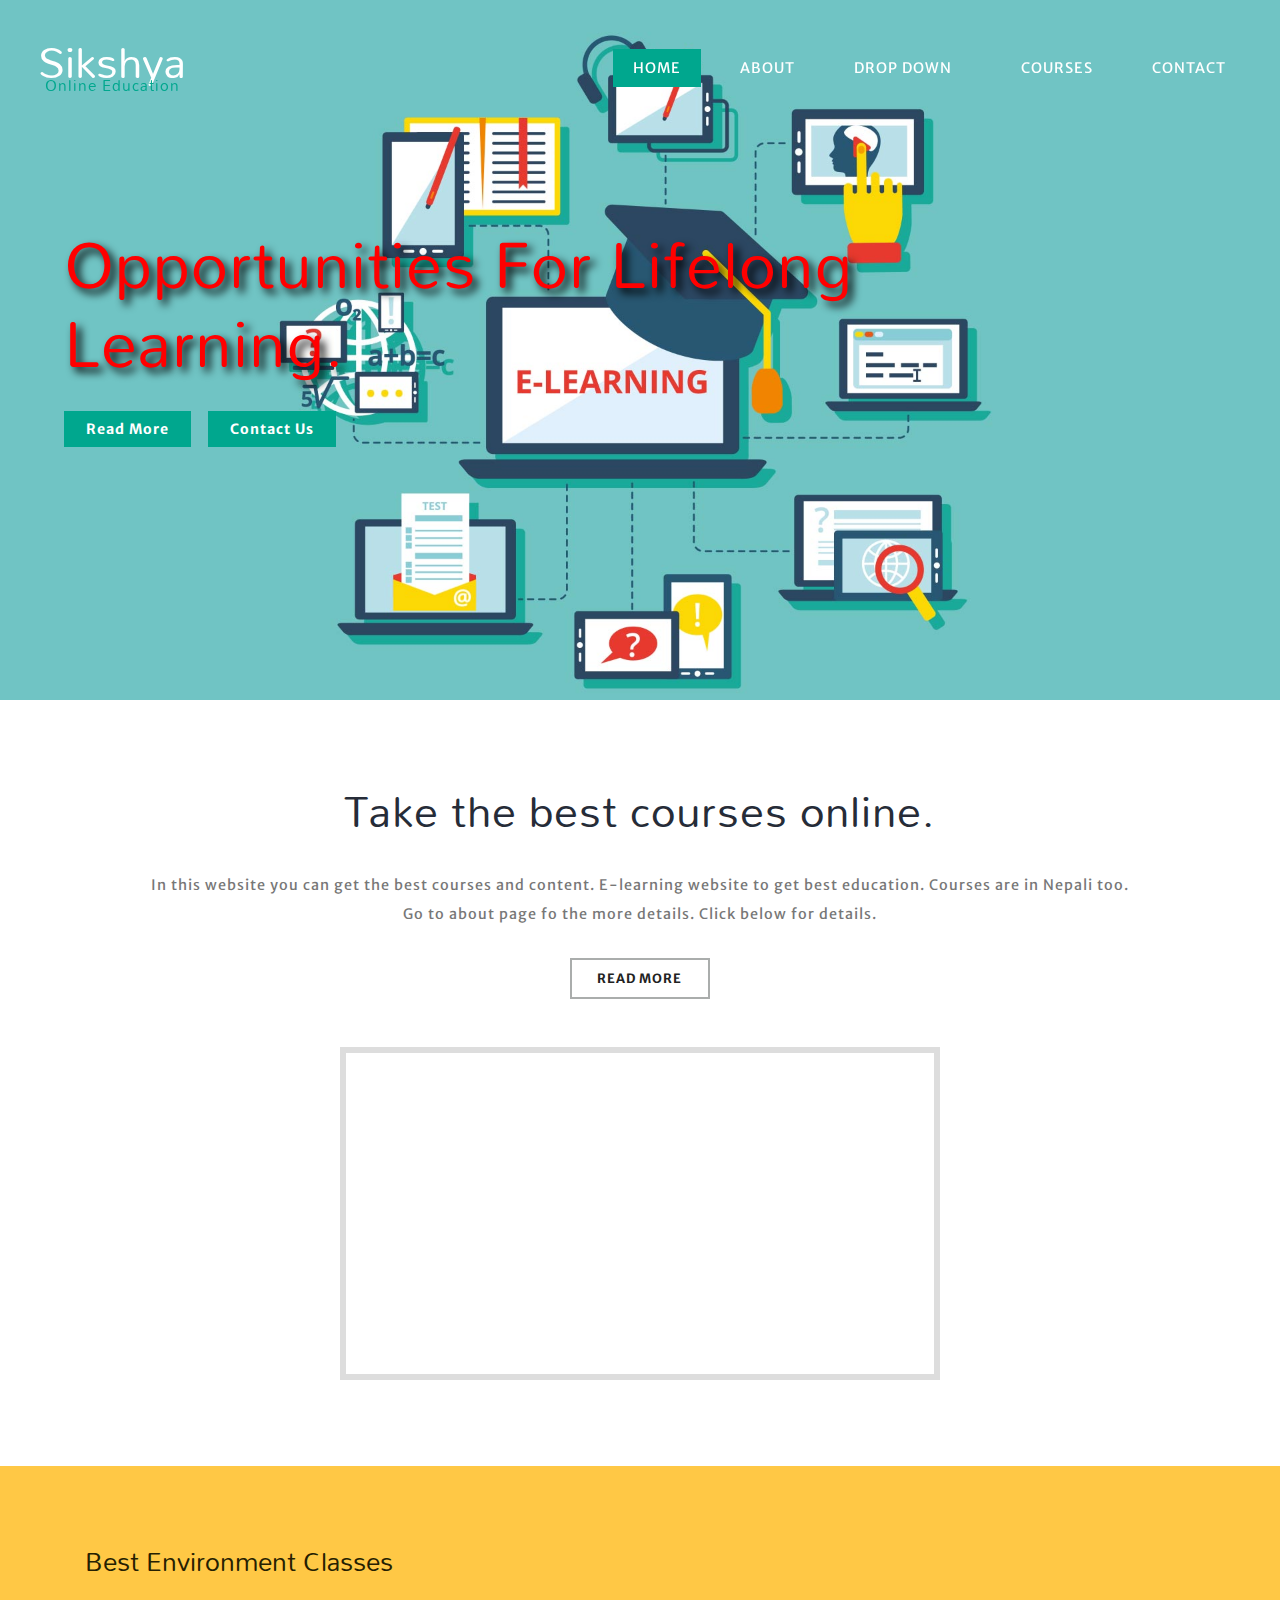
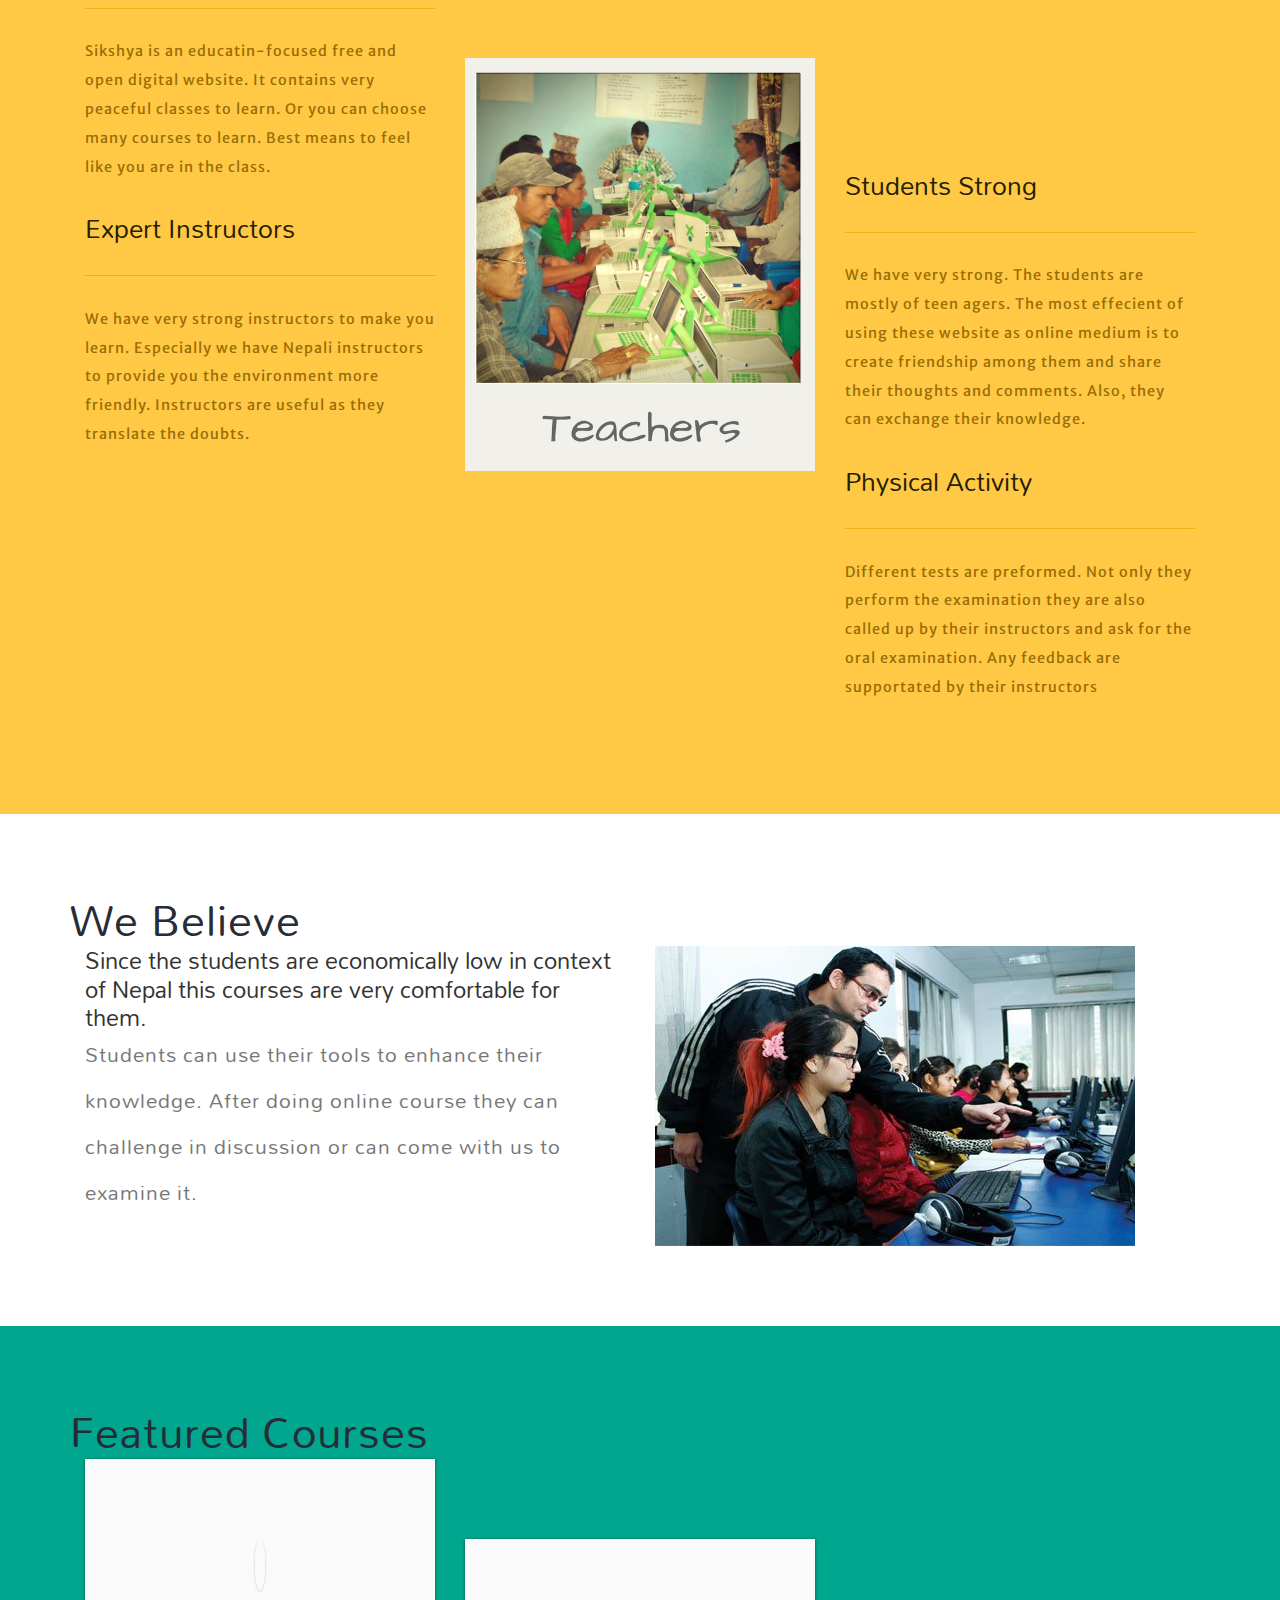
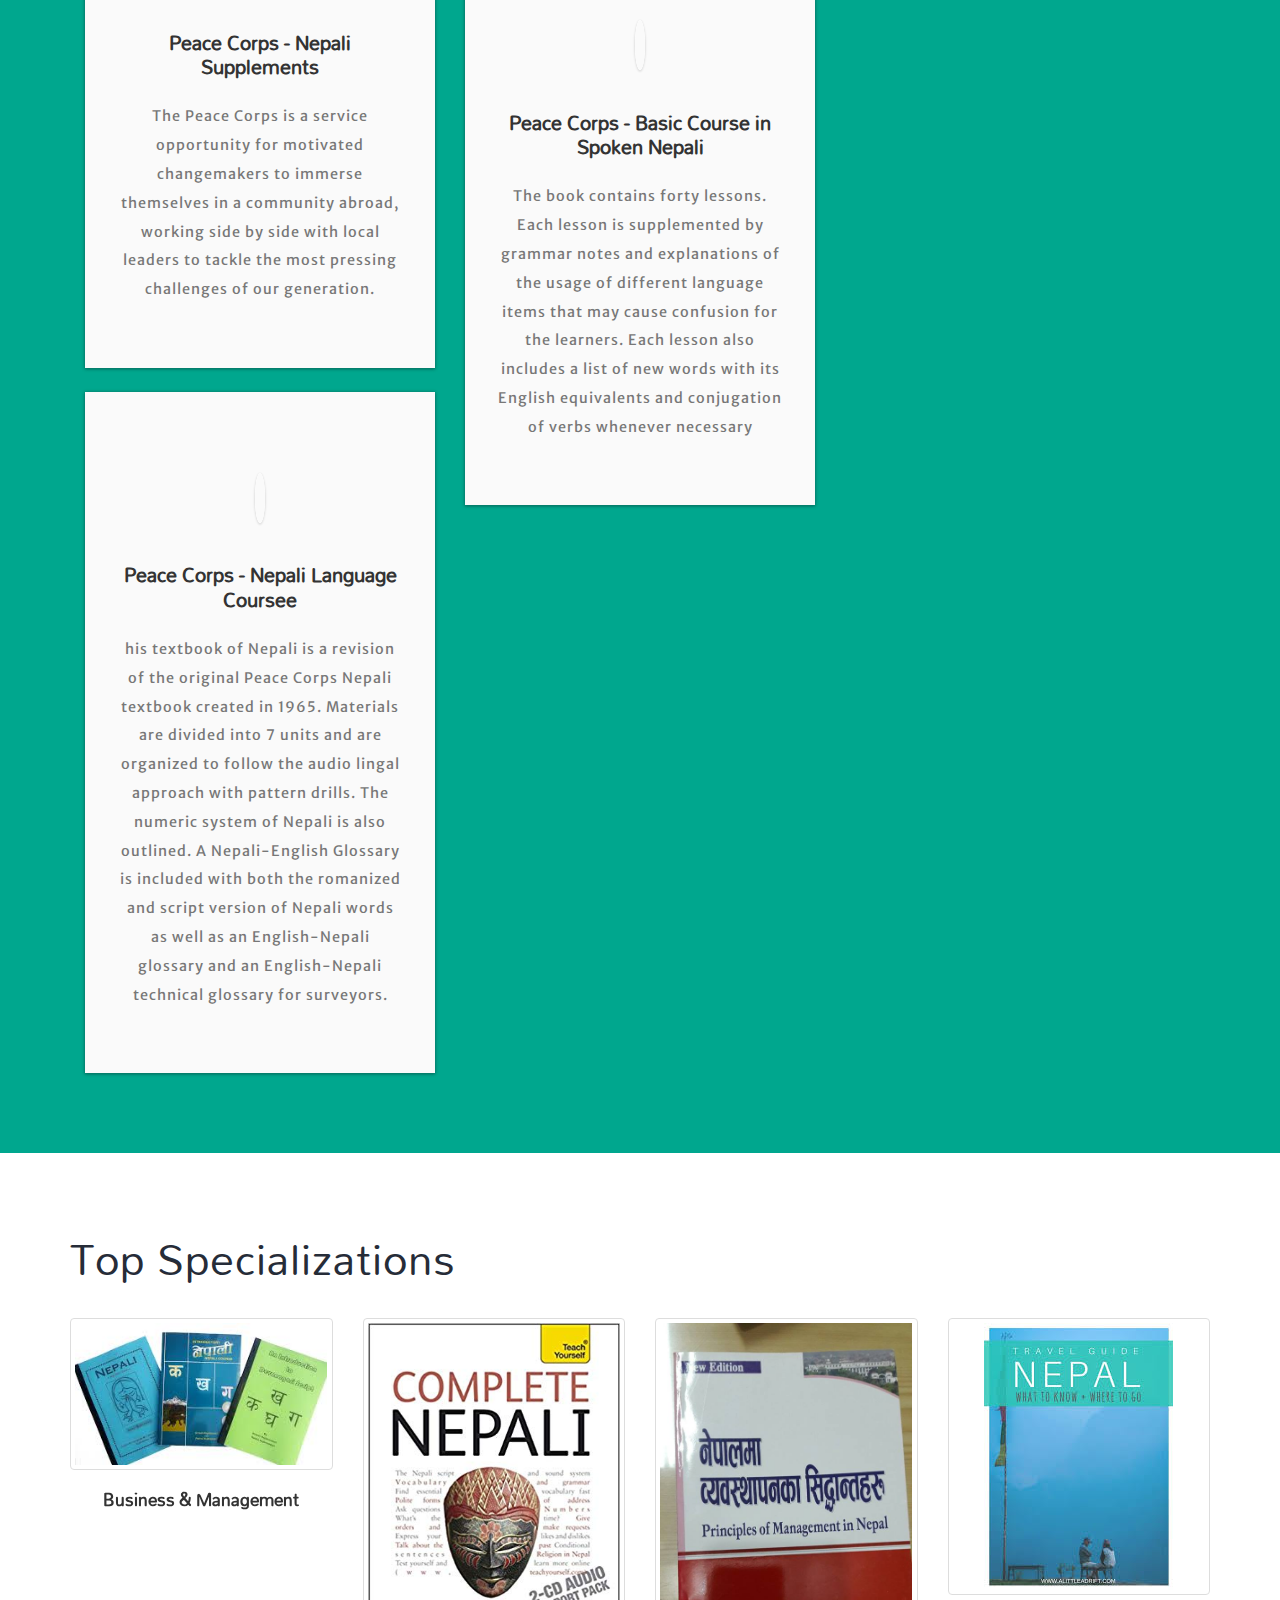
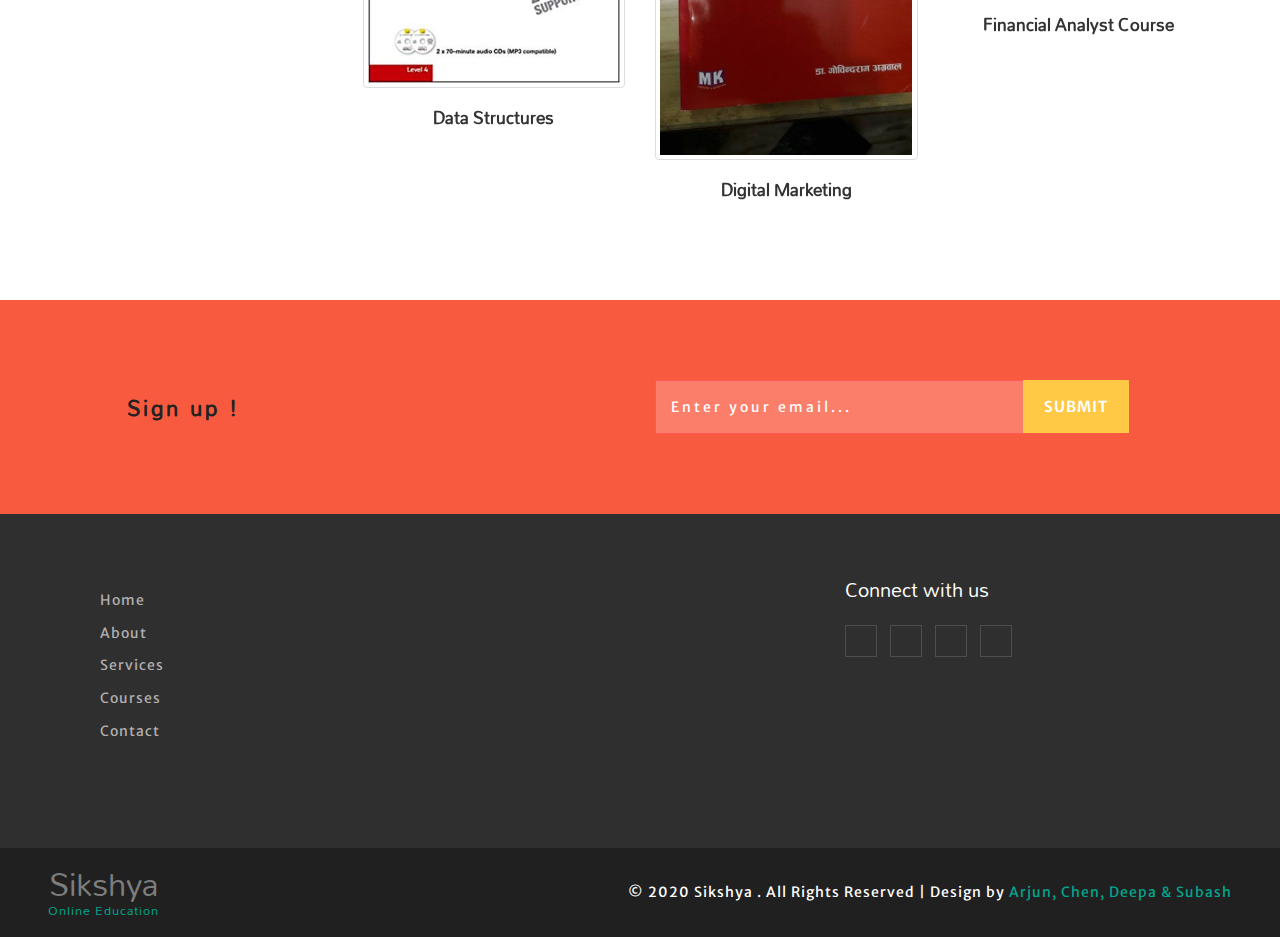
==== index.html @ 5fca9474 "Add files via upload" ====
<!DOCTYPE html>
<html>

<head>
	<title>Online Sikshya</title>
	<meta name="viewport" content="width=device-width, initial-scale=1">
	<meta charset="utf-8">
	<meta name="keywords" content="Online Sikshya is a website for the people to get educaiton using online. Especially people having more time using the internet can use this website" />


	<link href="css/bootstrap.css" rel='stylesheet' type='text/css' />
	<link href="css/style.css" rel='stylesheet' type='text/css' />
	<link href="css/font-awesome.css" rel="stylesheet">
	<link href="//fonts.googleapis.com/css?family=Merriweather+Sans:300,300i,400,400i,700,700i,800" rel="stylesheet">
	<link href="//fonts.googleapis.com/css?family=Mallanna" rel="stylesheet">
</head>

<body>
		<!--/top-bar-->
		<div class="top-bar">
				<nav class="navbar navbar-default">
					<!-- Brand and toggle get grouped for better mobile display -->
					<div class="navbar-header">
						<button type="button" class="navbar-toggle collapsed" data-toggle="collapse" data-target="#bs-example-navbar-collapse-1">
									<span class="sr-only">Toggle navigation</span>
									<span class="icon-bar"></span>
									<span class="icon-bar"></span>
									<span class="icon-bar"></span>
								</button>
						<h1><a class="navbar-brand" href="index.html">Sikshya <span>Online Education</span></a></h1>
					</div>
					<!-- Collect the nav links, forms, and other content for toggling -->
					<div class="collapse navbar-collapse nav-wil" id="bs-example-navbar-collapse-1">
						<nav>
							<ul class="top_nav">
								<li><a href="index.html" class="active">Home</a></li>
								<li><a href="about.html">About</a></li>
								<li class="dropdown">
									<a href="#" class="dropdown-toggle" data-toggle="dropdown" data-hover="Pages" role="button" aria-haspopup="true" aria-expanded="false">Drop Down <span class="fa fa-angle-down"></span></a>
									<ul class="dropdown-menu">
										<li><a href="services.html">Services</a></li>
										<li><a href="join.html">Join now</a></li>
									</ul>
								</li>
								<li><a href="courses.html">Courses</a></li>
								<li><a href="contact.html">Contact</a></li>
							</ul>
						</nav>
					</div>
				</nav>
		</div>
		<!--//top-bar-->



		<!-- banner-text -->
		<div class="slider">
			<div class="callbacks_container">
				<ul class="rslides callbacks callbacks1" id="slider1">
					<li>
						<div class="banner-top">
							<div class="banner-info-w3ls-agileinfo">
								<h3>Opportunities For Lifelong Learning.</h3>
								<a href="about.html">Read More <i class="fa fa-caret-right" aria-hidden="true"></i></a>
								<a href="contact.html">Contact Us <i class="fa fa-caret-right" aria-hidden="true"></i></a>
							</div>

						</div>
					</li>
				</ul>
			</div>
			<div class="clearfix"> </div>
	</div>
	<!--//Header-->



	<!--/banner_bottom-->
	<div class="banner_bottom">
		<div class="banner_bottom_in">
			<h3 class="headerw3">Take the best courses online.</h3>

			<p>In this website you can get the best courses and content. E-learning website to get best education. Courses are in Nepali too. 
			Go to about page fo the more details. Click below for details.</p>

			<div class="edu_button">
				<a class="btn btn-primary btn-lg" href="about.html" role="button">Read More </a>
			</div>
			<iframe src="https://www.youtube.com/embed/HndV87XpkWg" frameborder="0" allow="autoplay; encrypted-media" allowfullscreen></iframe>
		</div>
	</div>



	<!--//banner_bottom-->
	<div class="sec_video">
		<div class="container">
			<div class="about-main about1">
				<div class="col-md-4 about-gd">
					<div class="about-sub-gd">
						<h4>Best Environment Classes</h4>
						<p>Sikshya is an educatin-focused free and open digital website. It contains very peaceful classes to learn. Or you can choose many courses to learn. Best means to feel like you are in the class. </p>
					</div>
					<div class="about-sub-gd">
						<h4>Expert Instructors</h4>
						<p>We have very strong instructors to make you learn. Especially we have Nepali instructors to provide you the environment more friendly. Instructors are useful as they translate the doubts. </p>
					</div>
				</div>
				<div class="col-md-4 about-gd1">
					<img src="images/video.jpg" class="img-responsive" alt="">
				</div>
				<div class="col-md-4 about-gd ab-right">
					<div class="about-sub-gd">
						<h4>Students Strong</h4>
						<p>We have very strong. The students are mostly of teen agers. The most effecient of using these website as online medium is to create friendship among them and share their thoughts and comments. Also, they can exchange their knowledge. </p>
					</div>
					<div class="about-sub-gd">
						<h4>Physical Activity</h4>
						<p>Different tests are preformed. Not only they perform the examination they are also called up by their instructors and ask for the oral examination. Any feedback are supportated by their instructors </p>
					</div>
				</div>
				<div class="clearfix"></div>
			</div>
		</div>
	</div>
	<!--/video-->


	
	<div class="top_spl_courses">
		<div class="container">
			<h3 class="headerw3">We Believe</h3>
			<div class="inner_sec_w3_agileinfo">

				<div class="col-md-6 edu-left">
					<h4 class="sub-hdng two">Since the students are economically low in context of Nepal this courses are very comfortable for them. </p>
					<p class="paragraph two">Students can use their tools to enhance their knowledge. After doing online course they can challenge in discussion or can come with us to examine it.</p>

				</div>
				<div class="col-md-6 edu_img">
					<img src="images/Sikshya.jpg" alt=" " class="img-responsive">
				</div>
				<div class="clearfix"> </div>
			</div>
		</div>
	</div>
	<!--/what-wedo-->

	
	<!--/services-->
	<div class="services">
		<div class="container">
			<h3 class="headerw3">Featured Courses</h3>
			<div class="inner_sec_w3_agileinfo">
				<div class="col-md-4 grid_info_main">
					<div class="grid_info">
						<div class="icon_info">
							<span class="fa fa-book" aria-hidden="true"></span>
							<h5>Peace Corps - Nepali Supplements</h5>
							<p>The Peace Corps is a service opportunity for motivated changemakers to immerse themselves in a community abroad, working side by side with local leaders to tackle the most pressing challenges of our generation.</p>
						</div>
					</div>
					<div class="grid_info second">
						<div class="icon_info">
							<span class="fa fa-book" aria-hidden="true"></span>
							<h5>Peace Corps - Nepali Language Coursee</h5>
							<p>his textbook of Nepali is a revision of the original Peace Corps Nepali textbook created in 1965. Materials are divided into 7 units and are organized to follow the audio lingal approach with pattern drills. The numeric system of Nepali is also outlined. A Nepali-English Glossary is included with both the romanized and script version of Nepali words as well as an English-Nepali glossary and an English-Nepali technical glossary for surveyors.</p>
						</div>
					</div>
				</div>
				<div class="col-md-4 grid_info_main">
					<div class="grid_info">
						<div class="icon_info">
							<span class="fa fa-book" aria-hidden="true"></span>
							<h5>Peace Corps - Basic Course in Spoken Nepali</h5>
							<p>The book contains forty lessons. Each lesson is supplemented by grammar notes and explanations of the usage of different language items that may cause confusion for the learners. Each lesson
also includes a list of new words with its English equivalents and conjugation of verbs whenever necessary</p>
						</div>
					</div>
				</div>
				<div class="clearfix"> </div>
			</div>
		</div>
	</div>
	<!--//services-->


	<!--/top_spl_courses-->
	<div class="top_spl_courses">
		<div class="container">
			<h3 class="headerw3">Top Specializations</h3>
			<div class="inner_sec_w3_agileinfo">
				<div class="mid_slider">
					<!-- banner -->
					<div id="myCarousel" class="carousel slide" data-ride="carousel">
						<div class="carousel-inner" role="listbox">
							<div class="item active">
								<div class="row">
									<div class="col-md-3 col-sm-3 col-xs-3 slidering">
										<div class="thumbnail"><img src="images/g1.jpg" alt="Image" style="max-width:100%;"></div>
										<h5>Business &amp; Management</h5>
									</div>
									<div class="col-md-3 col-sm-3 col-xs-3 slidering">
										<div class="thumbnail"><img src="images/g2.jpg" alt="Image" style="max-width:100%;"></div>
										<h5>Data Structures</h5>
									</div>
									<div class="col-md-3 col-sm-3 col-xs-3 slidering">
										<div class="thumbnail"><img src="images/g3.jpg" alt="Image" style="max-width:100%;"></div>
										<h5>Digital Marketing</h5>
									</div>
									<div class="col-md-3 col-sm-3 col-xs-3 slidering">
										<div class="thumbnail"><img src="images/g4.jpg" alt="Image" style="max-width:100%;"></div>
										<h5>Financial Analyst Course</h5>
									</div>
								</div>
							</div>
							</div>
						</div>
					</div>
				</div>
				<!--//slider-->
			</div>
		</div>
	</div>
	<!--//top_spl_courses-->




	
	
	<!-- /newsletter-->
	<div class="newsletter">
		<div class="col-sm-6 newsleft">
			<h3>Sign up !</h3>
		</div>
		<div class="col-sm-6 newsright">
			<form action="#" method="post">
				<input type="email" placeholder="Enter your email..." name="email" required="">
				<input type="submit" value="Submit">
			</form>
		</div>

		<div class="clearfix"></div>
	</div>
	<!-- //newsletter-->
	





	<!--footer-->
	<div class="contact-footer-w3layouts-agile">

		<div class="bottom-social-agileits-w3ls">
			<div class="container">
				<div class="col-md-8 botttom-nav-w3ls-agileits">
					<ul class="f_links col-md-4">
						<li>
							<a href="index.html">Home</a>
						</li>
						<li>
							<a href="about.html">About</a>
						</li>
						<li>
							<a href="services.html">Services</a>
						</li>
						<li>
							<a href="courses.html">Courses</a>
						</li>
						<li>
							<a href="contact.html">Contact</a>
						</li>
					</ul>
					<div class="clearfix"></div>
				</div>
				

				<div class="col-md-4 social-icons-wthree">
					<h6>Connect with us</h6>
					<a class="facebook" href="#"><span class="fa fa-facebook"></span></a>
					<a class="twitter" href="#"><span class="fa fa-twitter"></span></a>
					<a class="pinterest" href="#"><span class="fa fa-pinterest-p"></span></a>
					<a class="linkedin" href="#"><span class="fa fa-linkedin"></span></a>
				</div>
				<div class="clearfix"></div>
			</div>
		</div>
		<div class="copy-w3-agileits">
			<h2 class="footer-logo"><a href="index.html">Sikshya <span>Online Education</span></a></h2>
			<p>© 2020 Sikshya . All Rights Reserved | Design by <a href="#">Arjun, Chen, Deepa & Subash</a> </p>
			<div class="clearfix"></div>
		</div>
	</div>

	<!--/footer -->
</body>

</html>
---- css/style.css ----
html,
body {
	margin: 0;
	font-size: 100%;
	font-family: 'Merriweather Sans', sans-serif;
	background: #fff;
}

body a {
	text-decoration: none;
	transition: 0.5s all;
	-webkit-transition: 0.5s all;
	-moz-transition: 0.5s all;
	-o-transition: 0.5s all;
	-ms-transition: 0.5s all;
}

a:hover {
	text-decoration: none;
}

input[type="button"],
input[type="submit"] {
	transition: 0.5s all;
	-webkit-transition: 0.5s all;
	-moz-transition: 0.5s all;
	-o-transition: 0.5s all;
	-ms-transition: 0.5s all;
}

h1,
h2,
h3,
h4,
h5,
h6 {
	margin: 0;
	font-weight: 400;
	font-family: 'Mallanna', sans-serif;
}

p {
	margin: 0;
	font-size: 0.9em;
	color: #777777;
	line-height: 2em;
	letter-spacing: 1px;
}

ul {
	margin: 0;
	padding: 0;
}

label {
	margin: 0;
}

/*-- header --*/

/*-- Index-Page-Styling --*/

/*-- top-bar-w3-agile --*/

.header {
	position: relative;
}

.header-nav-agileits {
	position: relative;
}

.top-bar {
	position: absolute;
	z-index: 999;
	width: 95%;
	top: 4%;
	left: 3%;
}

/*--top-bar_sub --*/

.top-bar_sub_w3layouts_agile {
	background: #222;
	padding: 1em;
	position: relative;
}

.top-bar_sub_w3layouts_agile h6 {
	text-align: center;
	color: #fff;
	font-size: 0.8em;
	font-weight: 400;
	letter-spacing: 4px;
	float: left;
}

.top-bar_sub_w3layouts_agile h6 a {
	color: #fff;
	text-decoration: none;
	padding: 9px 16px;
	letter-spacing: 1px;
	font-size: 14px;
	background: #00a78e;
	display: inline-block;
	border: 2px solid transparent;
	font-weight: bold;
}

/*-- top-bar_sub --*/

/*-- Logo --*/

.logo {
	width: 60%;
	float: left;
}

.logo a {
	font-size: 40px;
	font-weight: bolder;
	color: #EEE;
}

.logo a:hover {
	color: #FFF;
}

/*-- //Logo --*/

/*-- Info --*/

.info {
	width: 40%;
	float: left;
	padding-top: 20px;
}

.info .email,
.info .phone {
	width: 50%;
	float: left;
}

.info p {
	color: #EEE;
	font-size: 13px;
}

.info a {
	color: #FFF;
}

.info a:hover {
	color: #009688;
}

.info span.glyphicon {
	margin-right: 5px;
}

.navbar-brand {
	line-height: 0px !important;
}

.navbar-brand {
	float: none;
}

nav.linkEffects.linkHoverEffect_12 ul {
	margin-top: 6px;
}

a.active {
	background: #00a78e;
}

li.dropdown span.fa.fa-angle-down {
	margin-right: 10px;
}

/*-- //Info --*/

/*-- //top-bar-agile --*/

h6 {
	margin: 0 auto;
	z-index: 999;
}

h6 a {
	cursor: pointer;
	font-size: 15px;
	text-transform: uppercase;
}

.slider-top span {
	font-weight: 600;
}

/*-- //Slider --*/

.navbar {
	margin-bottom: 0;
}

.navbar-nav {
	float: right;
}

.navbar-default {
	background: none;
	border-color: #012231;
}

.navbar-default .navbar-brand {
	color: #fff;
	font-size: 48px;
	text-decoration: none;
	font-weight: 400;
}

a.navbar-brand img {
	display: inline-block;
}

.navbar-default .navbar-collapse,
.navbar-default .navbar-form {
	padding: 0;
	float: right;
	margin-left: 0em;
}

.navbar-default .navbar-brand:hover {
	color: #fff;
	text-decoration: none;
}

a.navbar-brand span {
	color: #00a78e;
	font-weight: 100;
	display: block;
	font-size: 0.35em;
	letter-spacing: 1px;
	text-align: center;
}

.navbar {
	position: relative;
	min-height: inherit;
}

.navbar-header {
	margin-top: 0px;
}

.navbar-default .navbar-nav>.active>a,
.navbar-default .navbar-nav>.active>a:hover,
.navbar-default .navbar-nav>.active>a:focus {
	color: #fff;
	background-color: #2FD828;
}

.navbar-default .navbar-nav>li>a {
	color: #fff;
	font-size: 16px;
}

.navbar-nav>li>a {
	padding-top: 25px;
	padding-bottom: 25px;
}

.navbar-brand {
	height: 0;
	padding: 0;
}

.navbar {
	border-radius: 0px;
	border: none;
}

.navbar-default .navbar-nav>li>a:hover,
.navbar-default .navbar-nav>li>a:focus,
.navbar-default .navbar-nav>li>a.active {
	color: #EFA52C;
}

.navbar {
	border-radius: 0px;
	border: none;
}

.dropdown-menu {
	background-color: #fff;
}

ul.top_nav li {
	display: inline-block;
	list-style: none;
	margin: 0 8px;
}

ul.top_nav li a {
	color: #fff;
	font-size: 0.9em;
	letter-spacing: 1px;
	text-transform: uppercase;
	font-weight: 400;
	padding: 10px 20px;
}

nav.navbar.navbar-default {
	margin-top: 10px;
}

ul.top_nav {
	margin-top: 10px;
}

.dropdown-menu>li>a {
	padding: 0;
	color: #555;
	text-align: center;
	font-size: 15px;
	text-transform: capitalize;
	letter-spacing: 1px;
}

.navbar-nav>li>.dropdown-menu {
	margin-top: 2em;
}

ul.dropdown-menu li {
	display: block;
	margin: 0;
}

ul.dropdown-menu li a {
	color: #555;
	padding: 10px 0;
}

.dropdown-menu>li>a:hover,
.dropdown-menu>li>a:focus {
	color: #333;
	background-color: #00a78e;
}

/*-- //nav --*/


/*-- banner-top --*/

.banner-top {
	background: url(../images/banner1.jpg) no-repeat 0px 0px;
	background-position: top;
	background-size: cover;
	-webkit-background-size: cover;
	-moz-background-size: cover;
	-o-background-size: cover;
	-moz-background-size: cover;
	min-height: 550px;
}

.banner-info-w3ls-agileinfo {
	text-align: right;
	padding: 16em 5em 0 4em;
	width: 60%;
}

.banner-info-w3ls-agileinfo a {
	color: #fff;
	text-decoration: none;
	padding: 6px 20px;
	letter-spacing: 1px;
	font-size: 14px;
	margin: 1em 1em 0 0em;
	background: rgb(0, 167, 142);
	display: inline-block;
	border: 2px solid transparent;
	font-weight: bold;
}

.banner-info-w3ls-agileinfo a:hover {
	color: #00a78e;
	background: #fff;
}

.banner-info-w3ls-agileinfo h3 {
	font-size: 5em;
	letter-spacing: 1px;
	text-shadow: 0 0 3px #FF0000, 0 0 5px #0000FF;
	margin-bottom: 0.2em;
	color: red;
  text-shadow: 5px 5px 9px #000000;
}

.banner-info-w3ls-agileinfo p {
	font-size: 1em;
	color: #fff;
	margin: 1.5em 0;
	letter-spacing: 6px;
}

.banner-info-w3ls-agileinfo i {
	color: #fff;
}

/*-- //banner-top --*/

/*--slider--*/

#slider2,
#slider3 {
	box-shadow: none;
	-moz-box-shadow: none;
	-webkit-box-shadow: none;
	margin: 0 auto;
}

.rslides_tabs li:first-child {
	margin-left: 0;
}

.rslides_tabs .rslides_here a {
	background: rgba(255, 255, 255, .1);
	color: #fff;
	font-weight: bold;
}

.events {
	list-style: none;
}

.callbacks_container {
	position: relative;
	float: left;
	width: 100%;
}

.callbacks {
	position: relative;
	list-style: none;
	overflow: hidden;
	width: 100%;
	padding: 0;
	margin: 0;
}

.callbacks li {
	position: absolute;
	width: 100%;
}

.callbacks img {
	position: relative;
	z-index: 1;
	height: auto;
	border: 0;
}

.callbacks .caption {
	display: block;
	position: absolute;
	z-index: 2;
	font-size: 20px;
	text-shadow: none;
	color: #fff;
	left: 0;
	right: 0;
	padding: 10px 20px;
	margin: 0;
	max-width: none;
	top: 10%;
	text-align: center;
}

.callbacks_nav {
	position: absolute;
	-webkit-tap-highlight-color: rgba(0, 0, 0, 0);
	bottom: 17%;
	left: 40px;
	opacity: 0.9;
	z-index: 3;
	text-indent: -9999px;
	overflow: hidden;
	text-decoration: none;
	height: 44px;
	width: 44px;
	background: #fff url(../images/left.png) no-repeat 0px 0px;
}

.callbacks_nav.next {
	left: auto;
	background: #fff url(../images/right.png) no-repeat 6px 6px;
	left: 120px;
}

.callbacks_nav.prev {
	left: auto;
	background: #fff url(../images/left.png) no-repeat 6px 6px;
	left: 70px;
}

#slider3-pager a {
	display: inline-block;
}

#slider3-pager span {
	float: left;
}

#slider3-pager span {
	width: 100px;
	height: 15px;
	background: #fff;
	display: inline-block;
	border-radius: 30em;
	opacity: 0.6;
}

#slider3-pager .rslides_here a {
	background: #FFF;
	border-radius: 30em;
	opacity: 1;
}

#slider3-pager a {
	padding: 0;
}

#slider3-pager li {
	display: inline-block;
}

.rslides {
	position: relative;
	list-style: none;
	overflow: hidden;
	width: 100%;
	padding: 0;
}

.rslides li {
	-webkit-backface-visibility: hidden;
	position: absolute;
	display: none;
	width: 100%;
	left: 0;
	top: 0;
}

.rslides li {
	position: relative;
	display: block;
	float: left;
}

.rslides img {
	height: auto;
	border: 0;
}

.callbacks_tabs {
	list-style: none;
	position: absolute;
	top: 44%;
	right: 4%;
	padding: 0;
	margin: 0;
	display: block;
	z-index: 99;
}

.slider-top span {
	font-weight: 600;
}

.callbacks_tabs li {
	display: block;
}

/*----*/

.callbacks_tabs a {
	visibility: hidden;
}

.callbacks_tabs a:after {
	content: "\f111";
	font-size: 0;
	font-family: FontAwesome;
	visibility: visible;
	display: block;
	height: 12px;
	width: 12px;
	display: inline-block;
	background: #ffffff;
	border-radius: 50%;
	-webkit-border-radius: 50%;
	-o-border-radius: 50%;
	-moz-border-radius: 50%;
	-ms-border-radius: 50%;
	margin: 0;
}

.callbacks_here a:after {
	background: #00a78e;
	margin: 0;
	height: 12px;
	width: 12px;
}

/*-- //slider --*/


/*-- /banner_bottom --*/

.banner_bottom {
	padding: 7em 0;
}

h3.headerw3 {
	font-size: 3.5em;
	color: #262c38;
	letter-spacing: 1px;
	font-weight: 400;
}

h3.headerw3.two {
	color: #fff;
}

.banner_bottom_in {
	text-align: center;
	margin: 0 auto;
	width: 60%;
}

.banner_bottom_in p {
	margin: 2em 0;
}

.edu_button a {
	padding: 0.8em 2em;
	color: #222;
	font-size: 0.8em;
	letter-spacing: 1px;
	background: #ffffff;
	border: 2px solid #aaadac;
	border-radius: 0;
	font-weight: 700;
	text-transform: uppercase;
	transition: 0.5s all;
	-webkit-transition: 0.5s all;
	-moz-transition: 0.5s all;
	-o-transition: 0.5s all;
	-ms-transition: 0.5s all;
}

.edu_button a:hover {
	background: #00a78e;
	border: 2px solid #00a78e;
	color: #fff;
}

.banner_bottom_in h3 {
	line-height: 1.3em;
}

.banner_bottom_in iframe {
	width: 600px;
	min-height: 333px;
	border: 6px solid #ddd;
	margin-top: 3em;
}

/*-- //banner_bottom --*/

/*-- /sec_video --*/

.sec_video {
	padding: 6em 0;
	background: #ffc845;
}

.about-sub-gd {
	margin-bottom: 2em;
}

.about-gd h4 {
	color: #252001;
	font-size: 1.8em;
	text-transform: capitalize;
	padding-bottom: 30px;
	border-bottom: 1px solid rgb(241, 176, 23);
	margin-bottom: 1em;
}

.about-gd p {
	color: #986c02;
}

.about-gd1 {
	margin-top: 7em;
}

.about-gd.ab-right {
	margin-top: 14em;
}

/*-- //sec_video --*/


/*-- /services --*/

.services {
	padding: 7em 0;
	background: #00a78e;
}

.icon_info span {
	height: 90px;
	width: 90px;
	background: #fff;
	box-shadow: 0 1px 2px 1px rgba(0, 0, 0, 0.1);
	-webkit-box-shadow: 0 1px 2px 1px rgba(0, 0, 0, 0.1);
	-moz-box-shadow: 0 1px 2px 1px rgba(0, 0, 0, 0.1);
	-o-box-shadow: 0 1px 2px 1px rgba(0, 0, 0, 0.1);
	border-radius: 50%;
	-webkit-border-radius: 50%;
	-o-border-radius: 50%;
	-moz-border-radius: 50%;
	border: 5px solid #fafafa;
	line-height: 85px;
	font-size: 2em;
	color: #f85a40;
}

.icon_info h5 {
	font-size: 1.4em;
	color: #333;
	margin: 1em 0;
	font-weight: 600;
}

.icon_info {
	text-align: center;
}

.icon_info {
	text-align: center;
	padding: 4em 2em;
	background: #fafafa;
	box-shadow: 0 0px 3px rgb(9, 132, 113), 0 1px 3px rgb(5, 99, 85);
}

.grid_info_main:nth-child(2) {
	margin-top: 5em;
}

.grid_info_main:nth-child(3) {
	margin-top: 10em;
}

.grid_info.second {
	margin-top: 1.5em;
}

/*-- //services --*/

.top_spl_courses {
	padding: 7em 0;
}

.carousel {
	margin-bottom: 0;
	padding: 0px;
}

/* The controlsy */

.carousel-control {
	left: -66px;
	height: 40px;
	width: 40px;
	background: none;
	border: 2px solid #000;
	border-radius: 50%;
	margin-top: 110px;
	color: #000;
	box-shadow: none;
	background-image: none !important;
	opacity: 0.9;
	line-height: 34px;
}

.carousel-control.right {
	right: -66px;
}

/* The indicators */

.carousel-indicators {
	right: 50%;
	top: auto;
	bottom: -10px;
	margin-right: -19px;
	display: none;
}

.mid_slider {
	margin-top: 2em;
}

.slidering h5 {
	font-size: 1.2em;
	color: #333;
	margin: 1em 0;
	font-weight: 600;
	text-align: center;
}

.thumbnail {
	display: block;
	padding: 4px;
	margin-bottom: 0;
}



.tabs-grids img {
	width: 69%;
	margin: 2em 0;
}

.text-info h4 {
	font-size: 2em;
	font-weight: bold;
	color: #222;
	margin-bottom: 0.3em;
	letter-spacing: 1px;
}

/*--/newsletter--*/

.newsletter {
	padding: 5em 7em;
	background: #f85a40;
}

.newsright input[type="email"] {
	padding: 16px 15px;
	color: #fff;
	font-size: 14px;
	border: 1px solid #ff5858;
	width: 74%;
	letter-spacing: 3px;
	background: #fb7e6a;
	outline: none;
}

.newsright input[type="submit"] {
	padding: 15px 20px 15px;
	font-size: 15px;
	outline: none;
	text-transform: uppercase;
	margin: 0 0 0 -4px;
	font-weight: 600;
	letter-spacing: 1px;
	background: #ffc845;
	color: #fff;
	border: 1px solid #ffc845;
}

.newsright input[type="submit"]:hover {
	background: #080808;
	color: #ffffff;
}

.newsright ::-webkit-input-placeholder {
	color: #fff !important;
}

.newsleft h3 {
	font-size: 24px;
	margin-top: 15px;
	color: #232222;
	letter-spacing: 3px;
	font-weight: 700;
}

/*--//newsletter--*/



/*-- Footer --*/

.footer-grids {
	display: -webkit-flex;
	display: flex;
	-webkit-justify-content: space-between;
	justify-content: space-between;
}

.footer-1,
.footer-2 {
	display: -webkit-flex;
	display: flex;
	-webkit-justify-content: space-between;
	justify-content: space-between;
	flex-basis: 50%;
	-webkit-flex-basis: 50%;
}

.mid-info {
	flex-basis: 50%;
	-webkit-flex-basis: 50%;
	text-align: left;
	padding: 1em;
	position: relative;
}

.bottom-social-agileits-w3ls {
	padding: 4em 0;
	background: #2f2f2f;
	text-align: left;
	position: relative;
}

.botttom-nav-w3ls-agileits {
	margin-bottom: 2em;
}

h3.subheading {
	font-size: 27px;
	color: #fff;
	font-weight: 500;
	letter-spacing: 1px;
}

.botttom-nav-w3ls-agileits ul li {
	display: block;
	margin: 10px 0px;
}

.botttom-nav-w3ls-agileits ul li a {
	color: #b1aeae;
	letter-spacing: 1px;
	font-size: 14px;
	text-decoration: none;
}

ul.f_links.thrd li a {
	font-weight: 600;
}

.botttom-nav-w3ls-agileits ul li a:hover {
	color: #00a78e;
	text-decoration: none;
}

.social-icons-wthree h6 {
	color: #fff;
}

.social-icons-wthree h6 {
	color: #fff;
	font-size: 1.4em;
	margin-bottom: 1em;
}

.social-icons-wthree a {
	color: #fff;
	font-size: 15px;
	display: inline-block;
	margin-right: 10px;
	width: 32px;
	height: 32px;
	border: 1px solid #4e4c4c;
	text-align: center;
	line-height: 32px;
}

.social-icons-wthree a:hover {
	color: #00a78e;
	border: 1px solid #00a78e;
	transition: 0.5s all;
	-webkit-transition: 0.5s all;
	-moz-transition: 0.5s all;
	-o-transition: 0.5s all;
	-ms-transition: 0.5s all;
}

/*--copy-right--*/

h2.footer-logo {
	text-align: center;
	float: left;
}

h2.footer-logo a span {
	display: block;
	color: #00a78e;
	font-size: 0.4em;
	letter-spacing: 1px;
}

h2.footer-logo a {
	font-size: 1.2em;
	color: #7d7d7d;
	display: inline-block;
	text-decoration: none;
}

.copy-w3-agileits {
	background: #202020;
	padding: 1em 3em;
}

.copy-w3-agileits p {
	color: #fff;
	font-size: 14px;
	letter-spacing: 1px;
	margin: 1em 0 0;
	float: right;
}

.copy-w3-agileits p a {
	color: #00a78e;
	text-decoration: none;
	transition: 0.5s all;
	-webkit-transition: 0.5s all;
	-moz-transition: 0.5s all;
	-o-transition: 0.5s all;
	-ms-transition: 0.5s all;
}

.copy-w3-agileits p a:hover {
	color: #fff;
	transition: 0.5s all;
	-webkit-transition: 0.5s all;
	-moz-transition: 0.5s all;
	-o-transition: 0.5s all;
	-ms-transition: 0.5s all;
}

p.white-clr,
h3.white-clr {
	color: #fff;
}

/*-- /inner_banner --*/

.inner_banner {
	background: url(../images/banner3.jpg) no-repeat 0px 0px;
	background-size: cover;
	-webkit-background-size: cover;
	-o-background-size: cover;
	-ms-background-size: cover;
	min-height: 160px;
}

.services-breadcrumb-w3ls-agile {
	padding: 1em 1em;
	background: #f5f5f5;
	text-align: center;
}

.services-breadcrumb-w3ls-agile ul li span {
	padding: 0 1.5em;
}

ul.short {
	text-align: left;
}

ul.short li {
	text-align: left;
	display: inline-block;
	letter-spacing: 1px;
	color: #555;
	font-size: 0.85em;
}

.inner_breadcrumb {
	padding: 0 2em;
}

ul.short li a {
	color: #00a78e;
	text-decoration: none;
}

/*-- Gallery Section --*/

.gallery-grid1 img {
	width: 100%;
	cursor: pointer;
}

/*--Gallery hover effect--*/

.gallery-grid1 {
	position: relative;
	overflow: hidden;
	cursor: pointer;
}

.gallery-grid1:nth-child(2),
.gallery-grid1:nth-child(3) {
	margin-top: 1.7em;
}

.gallery-grid1 .p-mask,
.row .product .vm-product-media-container .p-mask {
	opacity: 0;
	visibility: hidden;
	background: #040404;
	bottom: 0%;
	position: absolute;
	padding: 1em 1.3em;
	width: 100%;
	-webkit-transform: translate3d( 0px, 100%, 0px);
	-moz-transform: translate3d( 0px, 100%, 0px);
	-ms-transform: translate3d( 0px, 100%, 0px);
	-o-transform: translate3d( 0px, 100%, 0px);
	transform: translate3d( 0px, 100%, 0px);
	-webkit-transition: all .5s ease 0s;
	-moz-transition: all .5s ease 0s;
	transition: all .5s ease 0s;
	text-align: left;
}

.gallery-grid1 .p-mask .p-desc {
	color: #a3a3a3;
	position: relative;
	display: block;
	margin-bottom: 10px;
	padding-bottom: 10px;
	font-size: 1em;
}

.gallery-grid1:hover .p-mask,
.row .product:hover .p-mask {
	opacity: 1;
	visibility: visible;
	-webkit-transform: translate3d( 0px, 0px, 0px);
	-moz-transform: translate3d( 0px, 0px, 0px);
	-ms-transform: translate3d( 0px, 0px, 0px);
	-o-transform: translate3d( 0px, 0px, 0px);
	transform: translate3d( 0px, 0px, 0px);
}

.p-mask h4 {
	color: #00a78e;
	font-size: 1.4em;
	text-decoration: none;
	line-height: 1.8em;
	letter-spacing: 1px;
}

.p-mask p {
	margin: 0;
	color: #fff;
	font-size: 13px;
	letter-spacing: 2px;
}

/*-- //Gallery Section --*/

/*-- /error --*/

.error-404 h4 {
	font-size: 12em;
	font-weight: 700;
	color: #333;
	margin: 0;
	padding: 0;
}

a.b-home {
	background: #202020;
	padding: 0.7em 1.5em;
	display: inline-block;
	color: #FFF;
	text-decoration: none;
	margin-top: 1em;
	font-size: 0.9em;
}

a.b-home:hover {
	background: #f85a40;
}

.error-404 p {
	color: #929090;
	font-size: 1em;
	letter-spacing: 8px;
	margin: 0em 0 2em 0;
}

.error.social-icons-wthree {
	margin-bottom: 1em;
}

.error.social-icons-wthree a {
	color: #4e4e4e;
}

.error.social-icons-wthree a:hover {
	color: #00a78e;
}

.error-404 {
	text-align: center;
}

.error-404 form {
	margin: 0 auto;
	width: 40%;
	text-align: center;
}

.error-404 form input[type="search"] {
	outline: none;
	border: 1px solid #c4c5c5;
	background: none;
	color: #212121;
	padding: 13px 15px;
	width: 80%;
	float: left;
	font-size: 13px;
	letter-spacing: 5px;
}

button.btn1 {
	color: #fff;
	border: none;
	padding: 12px 0;
	text-align: center;
	text-decoration: none;
	background: #00a78e;
	-webkit-transition: 0.5s all;
	-moz-transition: 0.5s all;
	-o-transition: 0.5s all;
	-ms-transition: 0.5s all;
	transition: 0.5s all;
	float: right;
	width: 20%;
}

button.btn1:hover {
	background: #f85a40;
}

@media(max-width:640px) {
	.error-404 h4 {
		font-size: 9em;
	}
}

@media(max-width:600px) {
	.error-404 h4 {
		font-size: 6em;
	}
	a.b-home {
		padding: 0.6em 1em;
		margin-top: 1em;
	}
}

@media(max-width:480px) {
	.error-404 h4 {
		font-size: 5em;
	}
	.error-404 p {
		font-size: 0.8em;
		letter-spacing: 5px;
		margin: 1em 0;
	}
}

/*-- //error --*/

/* join page */

.register-form {
	margin: 0 auto;
	width: 63%;
	border: 1px solid #ddd;
	padding: 40px;
}

.register-form input[type="text"],
.register-form input[type="email"],
select.category2 {
	font-size: 16px;
	color: #5a5656;
	padding: 12px;
	border: 0;
	width: 100%;
	border: 1px solid rgba(160, 152, 152, 0.45);
	background: none;
	outline: none;
	margin-bottom: 18px;
}

label.header {
	color: #000;
	font-size: 18px;
	margin: 9px 0px 15px;
	letter-spacing: 1px;
	font-weight: 600;
	padding-left: 10px;
}

.register-form input[type="submit"] {
	outline: none;
	color: #FFF;
	background: #00a78e;
	color: #fff;
	border: none;
	padding: 11px 40px;
	margin: 1em 0 0 0;
	cursor: pointer;
	font-size: 17px;
	letter-spacing: 1px;
	-webkit-transition: 0.5s all;
	-moz-transition: 0.5s all;
	-o-transition: 0.5s all;
	-ms-transition: 0.5s all;
	transition: 0.5s all;
}

.register-form input[type="submit"]:hover {
	background: #f85a40;
	-webkit-transition: 0.5s all;
	-moz-transition: 0.5s all;
	-o-transition: 0.5s all;
	-ms-transition: 0.5s all;
	transition: 0.5s all;
}

/*--placeholder-color--*/

.register-form input::-webkit-input-placeholder {
	color: #5a5656;
}

.register-form input:-moz-placeholder {
	/* Firefox 18- */
	color: #5a5656;
}

.register-form input::-moz-placeholder {
	/* Firefox 19+ */
	color: #5a5656;
}

.register-form input:-ms-input-placeholder {
	color: #5a5656;
}

/*--//placeholder-color--*/

/* //join page */

/*-- //inner_banner --*/

/*--//copy-right--*/

#toTop {
	display: none;
	text-decoration: none;
	position: fixed;
	bottom: 10px;
	right: 10px;
	overflow: hidden;
	width: 48px;
	height: 48px;
	border: none;
	text-indent: 100%;
	background: url(../images/top_up.png) no-repeat 0px 0px;
}

/*--//footer--*/

/*--responsive--*/

@media(max-width:1680px) {
	.banner-info-w3ls-agileinfo {
		text-align: left;
		padding: 16em 5em 0 4em;
		width: 80%;
	}
}

@media(max-width:1440px) {
	.top_spl_courses,
	.services,
	.what-wedo,
	.sec_video,
	.banner_bottom.tesimonials,
	.banner_bottom {
		padding: 5em 0;
	}
	.search {
		float: right;
		width: 14%;
	}
	h3.headerw3 {
		font-size: 3em;
	}
}

@media(max-width:1366px) {
	.banner-top,
	.banner-top1,
	.banner-top2,
	.banner-top3 {
		min-height: 700px;
	}
	.banner-info-w3ls-agileinfo {
		text-align: left;
		padding: 14em 5em 0 4em;
		width: 80%;
	}
	.banner_bottom_in {
		margin: 0 auto;
		width: 78%;
	}
	.banner-info-w3ls-agileinfo h3 {
		font-size: 4.5em;
	}
	h4.sub-hdng {
		font-size: 1.6em;
	}
}

@media(max-width:1280px) {
	.carousel-control.right {
		right: -40px;
	}
	.carousel-control.left {
		left: -51px;
	}
}

@media(max-width:1080px) {
	.top_spl_courses,
	.services,
	.what-wedo,
	.sec_video,
	.banner_bottom.tesimonials,
	.banner_bottom,
	.bottom-social-agileits-w3ls,
	.tesimonials {
		padding: 4em 0;
	}
	.banner-top,
	.banner-top1,
	.banner-top2,
	.banner-top3 {
		min-height: 655px;
	}
	.banner-info-w3ls-agileinfo {
		text-align: left;
		padding: 14em 5em 0 2em;
		width: 85%;
	}
	.callbacks_nav.prev {
		left: 34px;
	}
	.callbacks_nav.next {
		left: 85px;
	}
	.banner-info-w3ls-agileinfo h3 {
		font-size: 4em;
	}
	.banner-info-w3ls-agileinfo a {
		padding: 6px 14px;
		letter-spacing: 1px;
		font-size: 13px;
		margin: 1em 0.5em 0 0em;
	}
	.inner_sec_w3_agileinfo {
		margin-top: 3em;
	}
	.icon_info h5 {
		font-size: 1.2em;
	}
	.icon_info {
		padding: 3em 0.5em;
	}
	.slidering h5 {
		font-size: 1.1em;
	}
	.inner_breadcrumb {
		padding: 0 1em;
	}
	ul.top_nav li {
		list-style: none;
		margin: 1px 2px;
	}
	.newsletter {
		padding: 4em 2em;
	}
	.about-gd h4 {
		font-size: 1.6em;
	}
	.test_img i {
		font-size: 3em;
		line-height: 93px;
	}
	.text-center.test_img {
		width: 100px;
		height: 100px;
	}
}

@media(max-width:1050px) {
	.search {
		float: right;
		width: 18%;
	}
	.carousel-control.right {
		right: 3px;
	}
	.carousel-control.left {
		left: 6px;
	}
	.register-form {
		margin: 0 auto;
		width: 80%;
	}
}

@media(max-width:991px) {
	.b_left {
		padding: 0;
		float: left;
	}
	.news-right {
		padding: 0;
		margin-top: 1em;
	}
	.about-gd1 {
		margin-top: 2em;
	}
	.about-gd.ab-right {
		margin-top: 2em;
	}
	.edu_img {
		margin-top: 2em;
	}
	ul.f_links {
		margin: 1em 0;
		color: red;
	}
	.botttom-nav-w3ls-agileits {
		margin-bottom: 1em;
		padding: 0;
	}
	.wedo-left {
		text-align: left;
		margin-top: 1em;
	}
	.p-mask h4 {
		font-size: 1.1em;
		text-decoration: none;
		line-height: 1em;
	}
	.p-mask p {
		font-size: 12px;
		letter-spacing: 1px;
	}
	.grid_info_main {
		float: left;
		width: 49%;
	}
	.grid_info_main:nth-child(3) {
		margin-top: 0em;
	}
	.slidering h5 {
		font-size: 0.9em;
	}
	.carousel-control {
		margin-top: 66px;
	}
	ul.f_links:nth-child(2) {
		margin: 1.5em 0;
	}
	.register-form {
		margin: 0 auto;
		width: 90%;
	}
	.gallery-grid1 .p-mask,
	.row .product .vm-product-media-container .p-mask {
		padding: 1em 1em;
	}
	.app-img {
		margin-top: 1em;
	}
}

@media(max-width:900px) {
	ul.top_nav li a {
		font-size: 0.9em;
		padding: 10px 15px;
	}
	.banner_bottom_in {
		margin: 0 auto;
		width: 90%;
	}
	.newsletter {
		padding: 3em 1em;
	}
	.search {
		float: right;
		width: 25%;
	}
	.newsright {
		padding: 0;
	}
}

@media(max-width:800px) {
	ul.top_nav li a {
		font-size: 0.85em;
		padding: 10px 15px;
	}
	.banner-info-w3ls-agileinfo {
		padding: 12em 5em 0 2em;
		width: 85%;
	}
	.banner-top,
	.banner-top1,
	.banner-top2,
	.banner-top3 {
		min-height: 590px;
	}
	.banner-info-w3ls-agileinfo h3 {
		font-size: 3.5em;
	}
	.newsright input[type="email"] {
		width: 68%;
	}
}

@media(max-width:768px) {
	.banner-top,
	.banner-top1,
	.banner-top2,
	.banner-top3 {
		min-height: 588px;
	}
	h3.headerw3 {
		font-size: 2.8em;
	}
	.copy-w3-agileits {
		padding: 1em 1em;
	}
}

@media(max-width:767px) {
	.banner-top,
	.banner-top1,
	.banner-top2,
	.banner-top3 {
		min-height: 560px;
	}
	a.navbar-brand span {
		text-align: left;
	}
	.navbar-toggle {
		margin: 0em 0 0;
		padding: 12px 10px;
	}
	.navbar-default .navbar-toggle {
		border: none;
		background: rgba(150, 151, 156, 0.32);
		border-radius: 0;
		border: 1px solid #fff;
	}
	.navbar-default .navbar-collapse,
	.navbar-default .navbar-form {
		position: absolute;
		width: 100%;
		z-index: 9999;
		background: #fff;
		padding: 0em 0;
		margin-top: 1em;
	}
	.navbar-collapse.in {
		overflow-y: inherit;
	}
	.navbar-default .navbar-toggle:hover,
	.navbar-default .navbar-toggle:focus {
		background: #00a78e;
		border: 1px solid #00a78e;
	}
	.navbar-default .navbar-toggle .icon-bar {
		background-color: #fff;
	}
	.navbar-right {
		width: 100%;
	}
	.navbar-default .navbar-collapse,
	.navbar-default .navbar-form {
		border: none;
	}
	.navbar-nav {
		margin: 0;
		text-align: center;
	}
	ul.top_nav li a {
		font-size: 0.85em;
		padding: 8px 20px;
		color: #333;
	}
	ul.top_nav li {
		display: block;
		margin: 18px 0;
	}
	.open>.dropdown-menu {
		display: block;
		width: 100%;
	}
	.navbar-default .navbar-nav .open .dropdown-menu>li>a {
		color: #222;
		padding: 7px 0;
	}
	ul.top_nav {
		margin-top: 0;
		text-align: center;
		padding: 0.5em 0;
	}
	ul.dropdown-menu li {
		margin: 0;
	}
	.dropdown-menu {
		background-color: #f3f3f3;
		border-radius: 0;
	}
	.newsleft h3 {
		margin-bottom: 1em;
	}
}

@media(max-width:736px) {
	.banner-top,
	.banner-top1,
	.banner-top2,
	.banner-top3 {
		min-height: 525px;
	}
	.banner-info-w3ls-agileinfo {
		padding: 10em 5em 0 2em;
		width: 85%;
	}
	a.sign {
		font-size: 0.9em;
	}
	.top-bar_sub_w3layouts_agile h6 {
		font-size: 0.8em;
		letter-spacing: 1px;
		float: left;
	}
	.error-404 form {
		width: 60%;
	}
	.error-404 p {
		font-size: 0.9em;
		letter-spacing: 7px;
	}
	.slidering {
		width: 50% !important;
	}
	.gallery-grid1 .p-mask,
	.row .product .vm-product-media-container .p-mask {
		padding: 1em 0.5em;
	}
}

@media(max-width:667px) {
	.banner-info-w3ls-agileinfo h3 {
		font-size: 3.2em;
	}
	.test_img_info {
		text-align: left;
		margin-top: 1em;
	}
	#quote-carousel .carousel-indicators {
		left: 15%;
	}
	.text-info h4 {
		font-size: 1.6em;
	}
	.slidering h5 {
		font-size: 1em;
	}
	.carousel-control {
		margin-top: 272px;
	}
	h3.headerw3 {
		font-size: 2.6em;
	}
	.top_spl_courses,
	.services,
	.what-wedo,
	.sec_video,
	.banner_bottom.tesimonials,
	.banner_bottom,
	.bottom-social-agileits-w3ls,
	.tesimonials {
		padding: 3em 0px;
	}
}

@media(max-width:640px) {
	.banner-info-w3ls-agileinfo h3 {
		font-size: 3em;
	}
	h2.footer-logo {
		text-align: center;
		float: none;
	}
	.copy-w3-agileits p {
		margin: 1em 0 0;
		float: none;
		text-align: center;
	}
	.banner_bottom_in iframe {
		width: 470px;
		min-height: 300px;
		margin-top: 3em;
	}
	.search {
		float: right;
		width: 30%;
	}
}

@media(max-width:600px) {
	.banner-top,
	.banner-top1,
	.banner-top2,
	.banner-top3 {
		min-height: 478px;
	}
	.banner-info-w3ls-agileinfo h3 {
		font-size: 2.8em;
	}
	.p-mask h4 {
		font-size: 1em;
		text-decoration: none;
		line-height: 1em;
	}
	.gal-sec {
		float: left;
		width: 100%;
	}
	.gallery-grid1:nth-child(2),
	.gallery-grid1:nth-child(3) {
		margin-top: 0em;
	}
}

@media(max-width:568px) {
	.banner-info-w3ls-agileinfo {
		padding: 10em 5em 0 2em;
		width: 92%;
	}
	.top-bar_sub_w3layouts_agile h6 {
		float: none;
		text-align: center;
	}
	.search {
		float: right;
		width: 100%;
		margin-top: 1em;
	}
	.cd-header-buttons {
		position: absolute;
		display: inline-block;
		top: -40px;
		right: 0;
	}
	.banner-info-w3ls-agileinfo h3 {
		font-size: 2.2em;
	}
	.banner-top,
	.banner-top1,
	.banner-top2,
	.banner-top3 {
		min-height: 433px;
	}
	.banner-info-w3ls-agileinfo {
		padding: 9em 5em 0 2em;
		width: 92%;
	}
	.banner_bottom_in iframe {
		width: 380px;
		min-height: 264px;
		margin-top: 3em;
	}
	.about-gd h4 {
		font-size: 1.5em;
		padding-bottom: 16px;
	}
	h3.headerw3 {
		font-size: 2.2em;
	}
	h4.sub-hdng {
		font-size: 1.5em;
	}
	.inner_sec_w3_agileinfo {
		margin-top: 2em;
	}
}

@media(max-width:480px) {
	.banner_bottom_in iframe {
		width: 380px;
		min-height: 264px;
		margin-top: 3em;
	}
	.grid_info_main {
		float: left;
		width: 100%;
	}
	.grid_info_main:nth-child(2) {
		margin-top: 1em;
	}
	.grid_info.second {
		margin-top: 1em;
	}
	.carousel-control {
		margin-top: 206px;
	}
	.search {
		float: right;
		width: 100%;
		margin-top: 1.5em;
	}
	.icon_info {
		padding: 2em 1.5em;
	}
	.grid_info_main:nth-child(3) {
		margin-top: 1em;
	}
	.login-m_page_img {
		float: left;
		width: 100%;
		margin-right: 0%;
	}
	.login-m_page_img img {
		width: 100%;
	}
	.login-m_page {
		float: right;
		width: 100%;
		padding: 1em 1em 1em 1em;
	}
	.error-404 form {
		width: 90%;
	}
	.test_img_info {
		text-align: left;
		margin-top: 1em;
		padding: 0;
	}
}

@media(max-width:414px) {
	.banner-info-w3ls-agileinfo {
		padding: 7em 5em 0 1em;
		width: 99%;
	}
	.banner-top,
	.banner-top1,
	.banner-top2,
	.banner-top3 {
		min-height: 386px;
	}
	.callbacks_nav.prev {
		left: 17px;
	}
	.callbacks_nav.next {
		left: 65px;
	}
	.callbacks_tabs a:after {
		height: 10px;
		width: 10px;
		margin: 0;
	}
	.callbacks_here a:after {
		height: 10px;
		width: 10px;
		margin: 0;
	}
	.banner-info-w3ls-agileinfo a {
		padding: 5px 9px;
		letter-spacing: 1px;
		font-size: 13px;
		margin: 1em 0em 0 0em;
	}
	.banner_bottom_in iframe {
		width: 290px;
		min-height: 162px;
		margin-top: 3em;
	}
	.carousel-control {
		margin-top: 174px;
	}
	blockquote {
		padding: 10px 0px;
	}
	.callbacks_tabs {
		top: 37%;
		right: 4%;
	}
	.error-404 p {
		font-size: 0.9em;
		letter-spacing: 4px;
	}
	.stats_test {
		padding: 3em 1em;
	}
	.inner_banner {
		min-height: 120px;
	}
	.stats_left h4 {
		font-size: 0.95em;
	}
	.inner_breadcrumb {
		padding: 0 0em;
	}
	.newsleft h3 {
		font-size: 20px;
		margin-top: 0px;
	}
}

@media(max-width:412px) {
	.banner-info-w3ls-agileinfo h3 {
		font-size: 2em;
	}
	.banner_bottom_in {
		margin: 0 auto;
		width: 95%;
	}
	h3.headerw3 {
		font-size: 2em;
	}
	.p-mask h4 {
		font-size: 1.2em;
		text-decoration: none;
		line-height: 1em;
	}
}

@media(max-width:384px) {
	.banner-info-w3ls-agileinfo h3 {
		font-size: 1.8em;
	}
	.banner-top,
	.banner-top1,
	.banner-top2,
	.banner-top3 {
		min-height: 328px;
	}
	.callbacks_nav {
		bottom: 13%;
	}
	.slidering h5 {
		font-size: .8em;
	}
	.newsright input[type="email"] {
		width: 66%;
	}
	.newsletter {
		padding: 2em 1em;
	}
}

@media(max-width:375px) {
	.banner-info-w3ls-agileinfo {
		padding: 6.5em 5em 0 1em;
		width: 99%;
	}
	h3.headerw3 {
		font-size: 1.8em;
	}
	.banner_bottom_in iframe {
		width: 230px;
		min-height: 126px;
		margin-top: 3em;
	}
	.about-gd h4 {
		font-size: 1.4em;
		padding-bottom: 16px;
	}
	.top_spl_courses,
	.services,
	.what-wedo,
	.sec_video,
	.banner_bottom.tesimonials,
	.banner_bottom,
	.bottom-social-agileits-w3ls,
	.tesimonials {
		padding: 2.5em 0px;
	}
	h4.sub-hdng {
		font-size: 1.3em;
	}
	.team_grid_info {
		width: 100%;
		float: left;
		margin: 3% -1%;
	}
	.top-bar_sub_w3layouts_agile {
		padding: 0.5em;
	}
	.top-bar_sub_w3layouts_agile h6 a {
		padding: 7px 9px;
		font-size: 12px;
	}
	.inner_banner {
		min-height: 100px;
	}
}

@media(max-width:320px) {
	.banner-info-w3ls-agileinfo {
		padding: 6em 5em 0 1em;
		width: 100%;
	}
	.banner-info-w3ls-agileinfo a {
		padding: 5px 7px;
		letter-spacing: 1px;
		font-size: 11px;
		margin: 1em 0.3em 0 0em;
		float: left;
	}
	.banner-info-w3ls-agileinfo h3 {
		font-size: 1.45em;
	}
	.navbar-default .navbar-brand {
		font-size: 40px;
	}
	.banner-top,
	.banner-top1,
	.banner-top2,
	.banner-top3 {
		min-height: 296px;
	}
	.slidering {
		width: 100% !important;
	}
	.newsright input[type="email"] {
		width: 60%;
		letter-spacing: 1px;
	}
}

/*--//responsive--*/
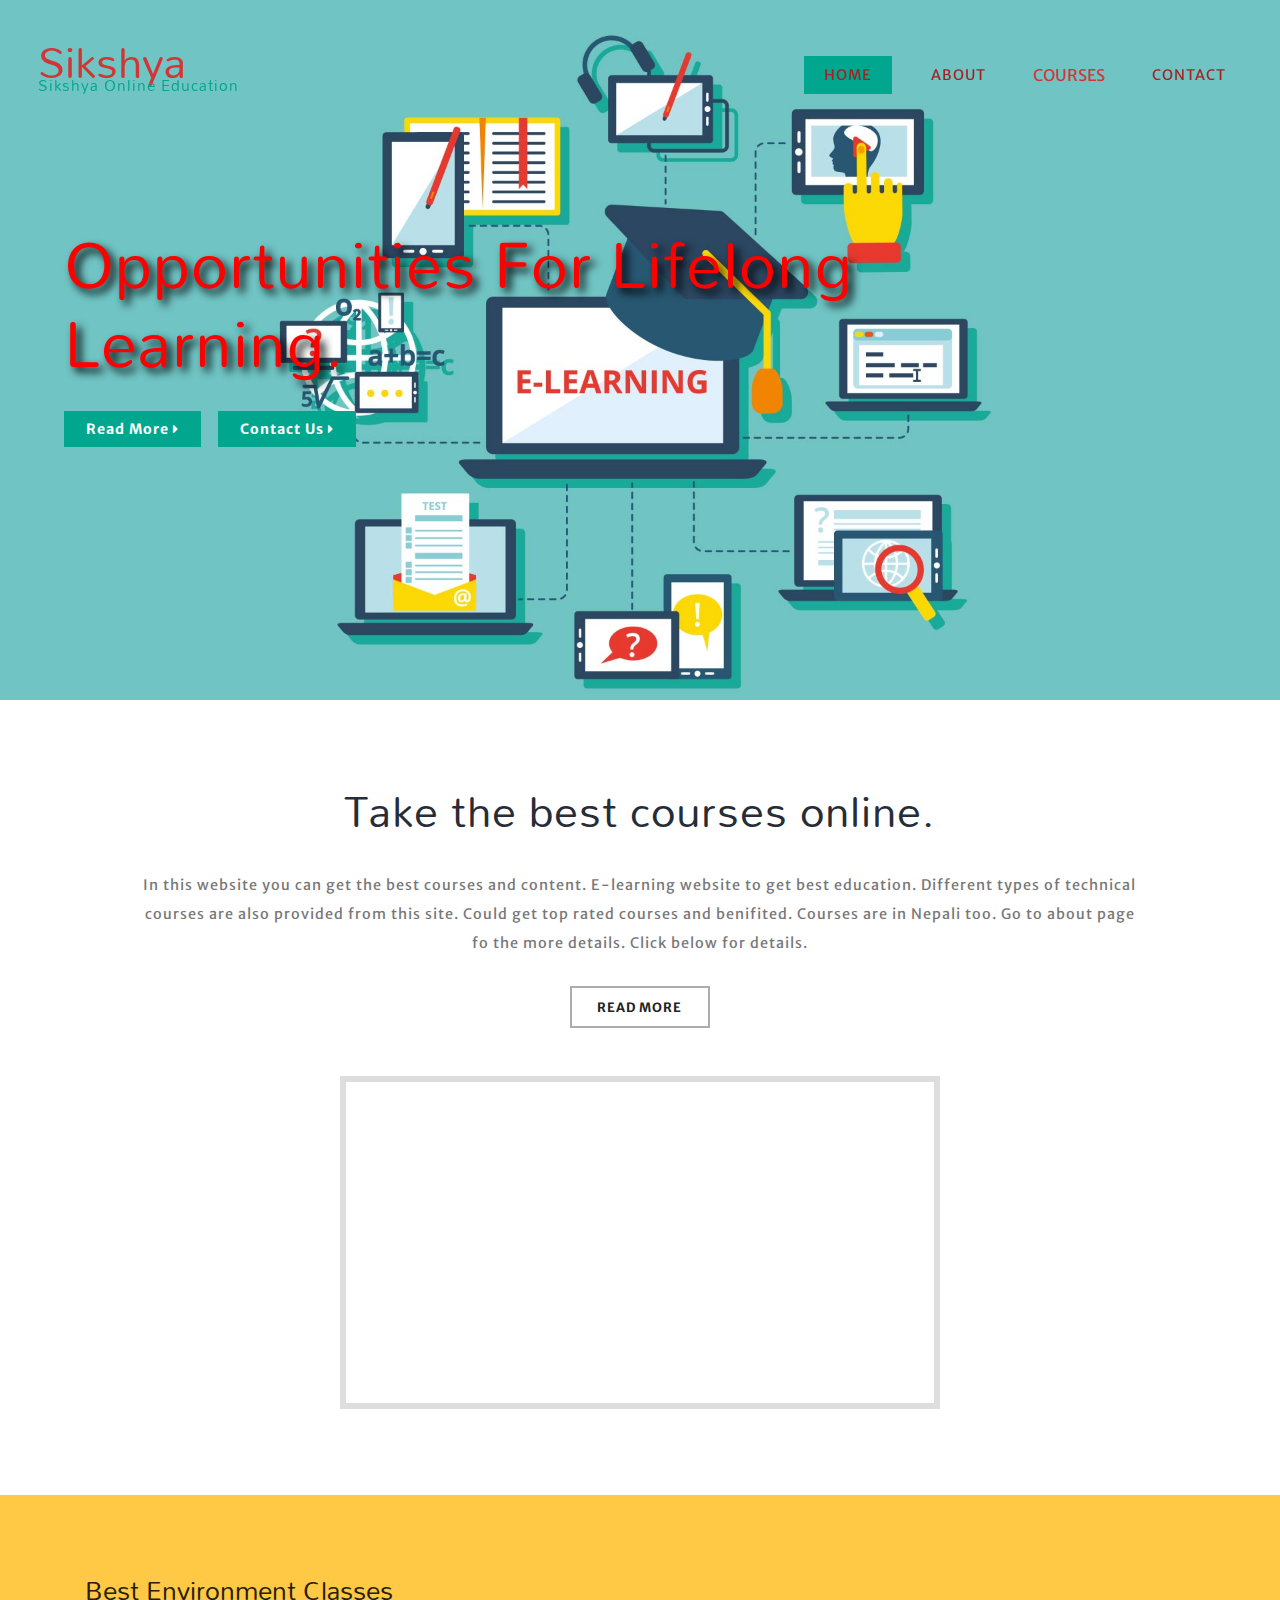
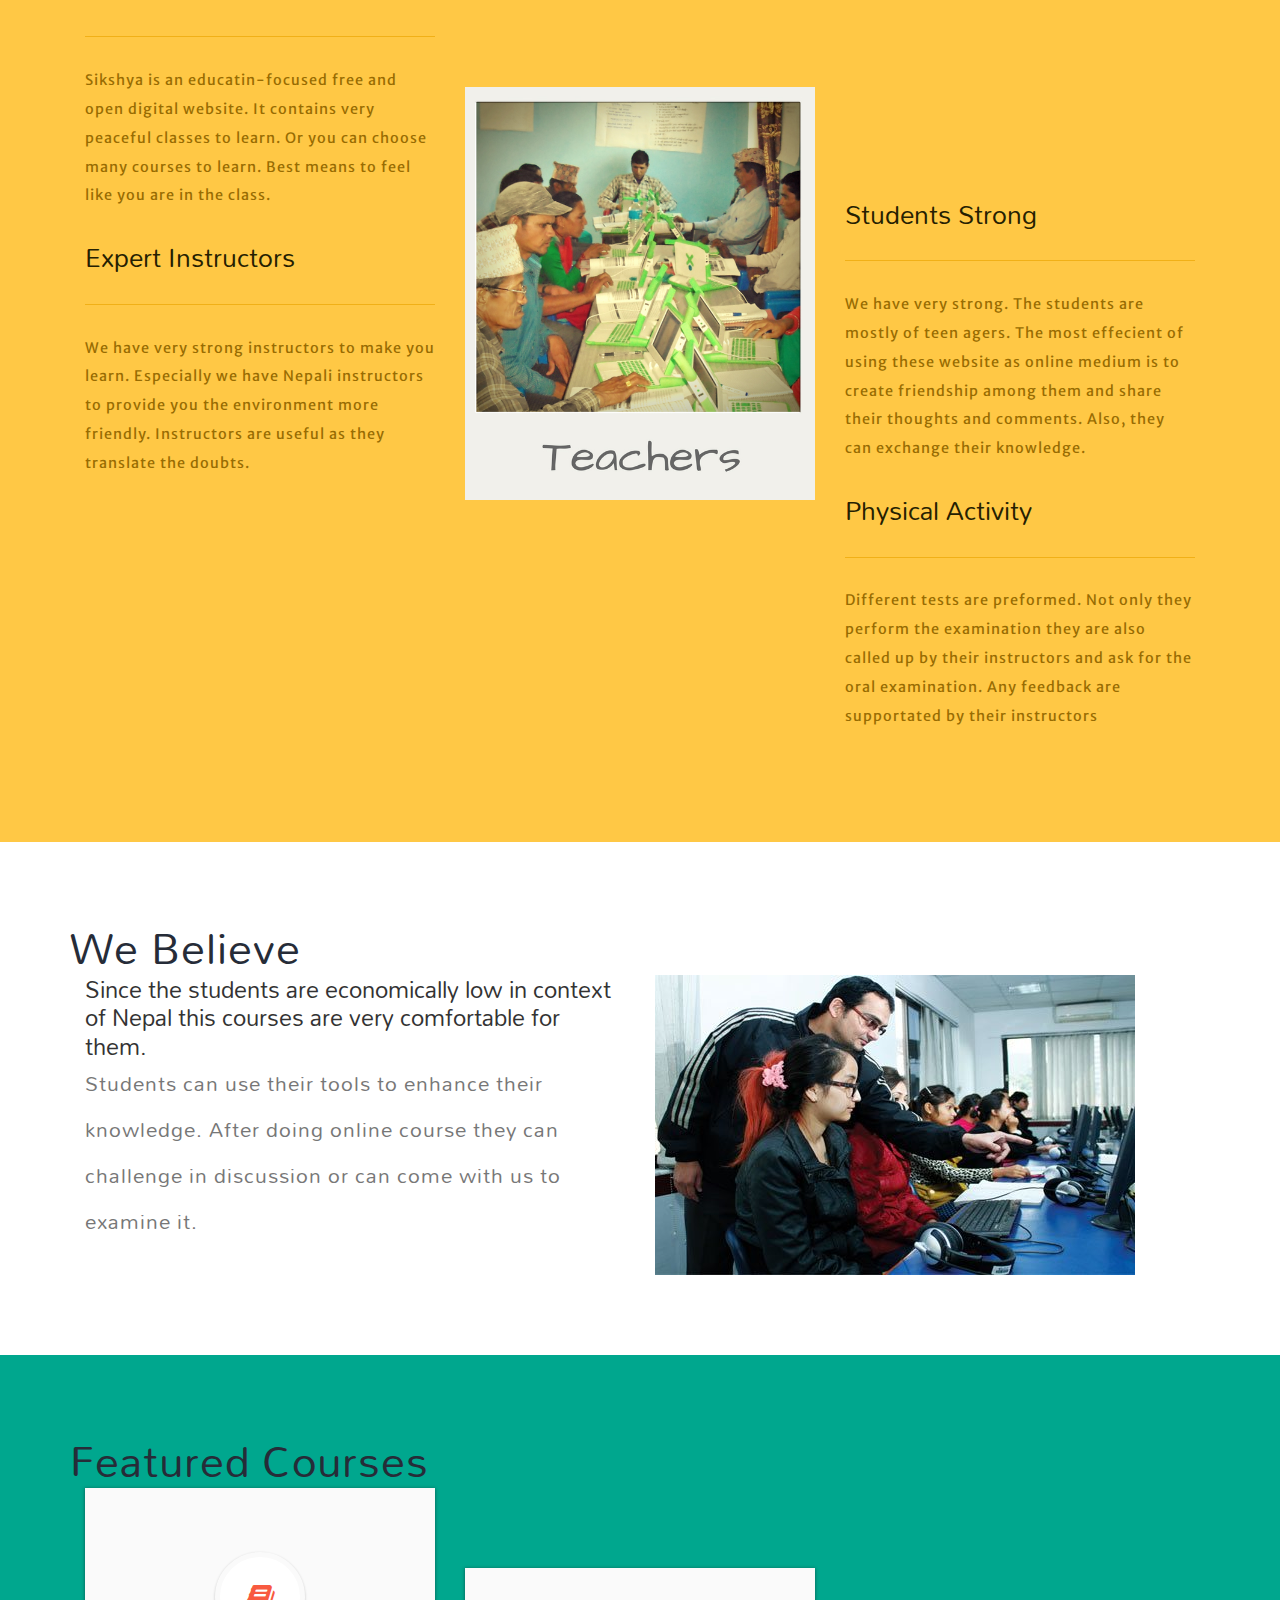
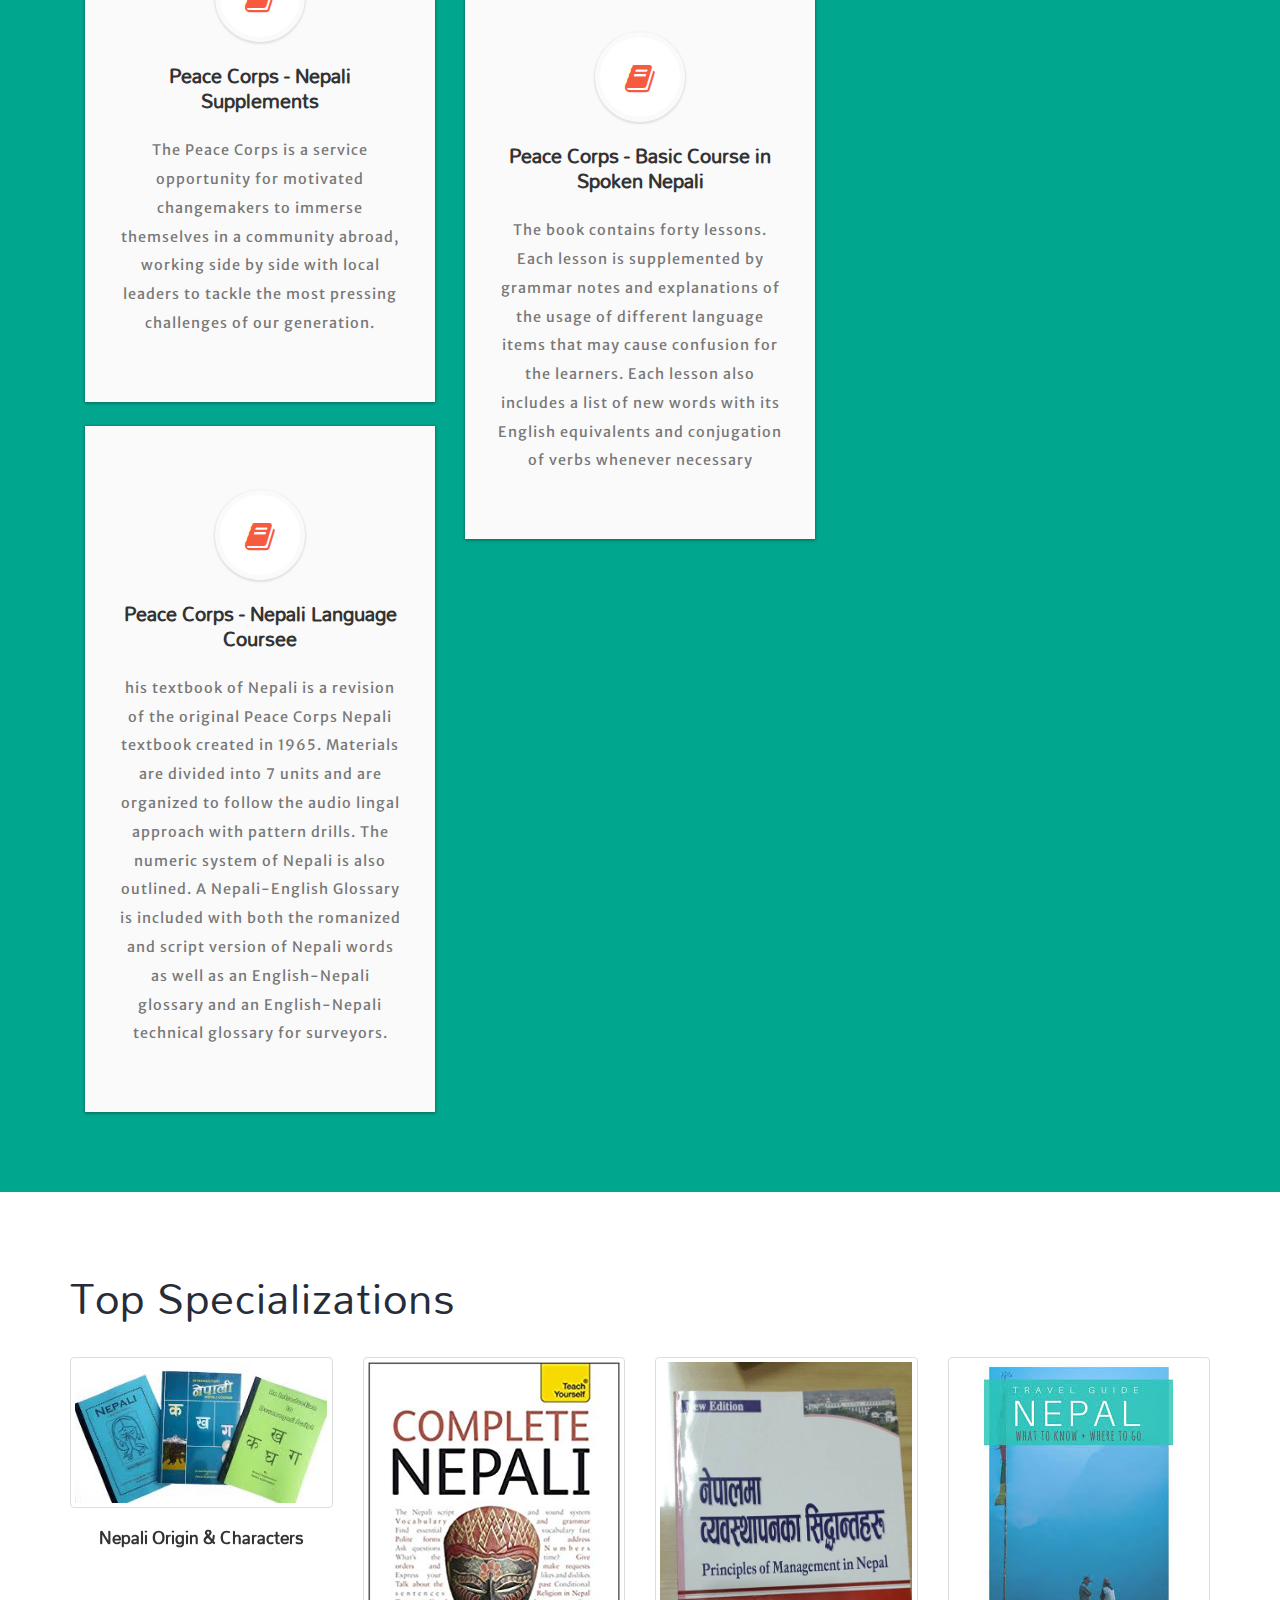
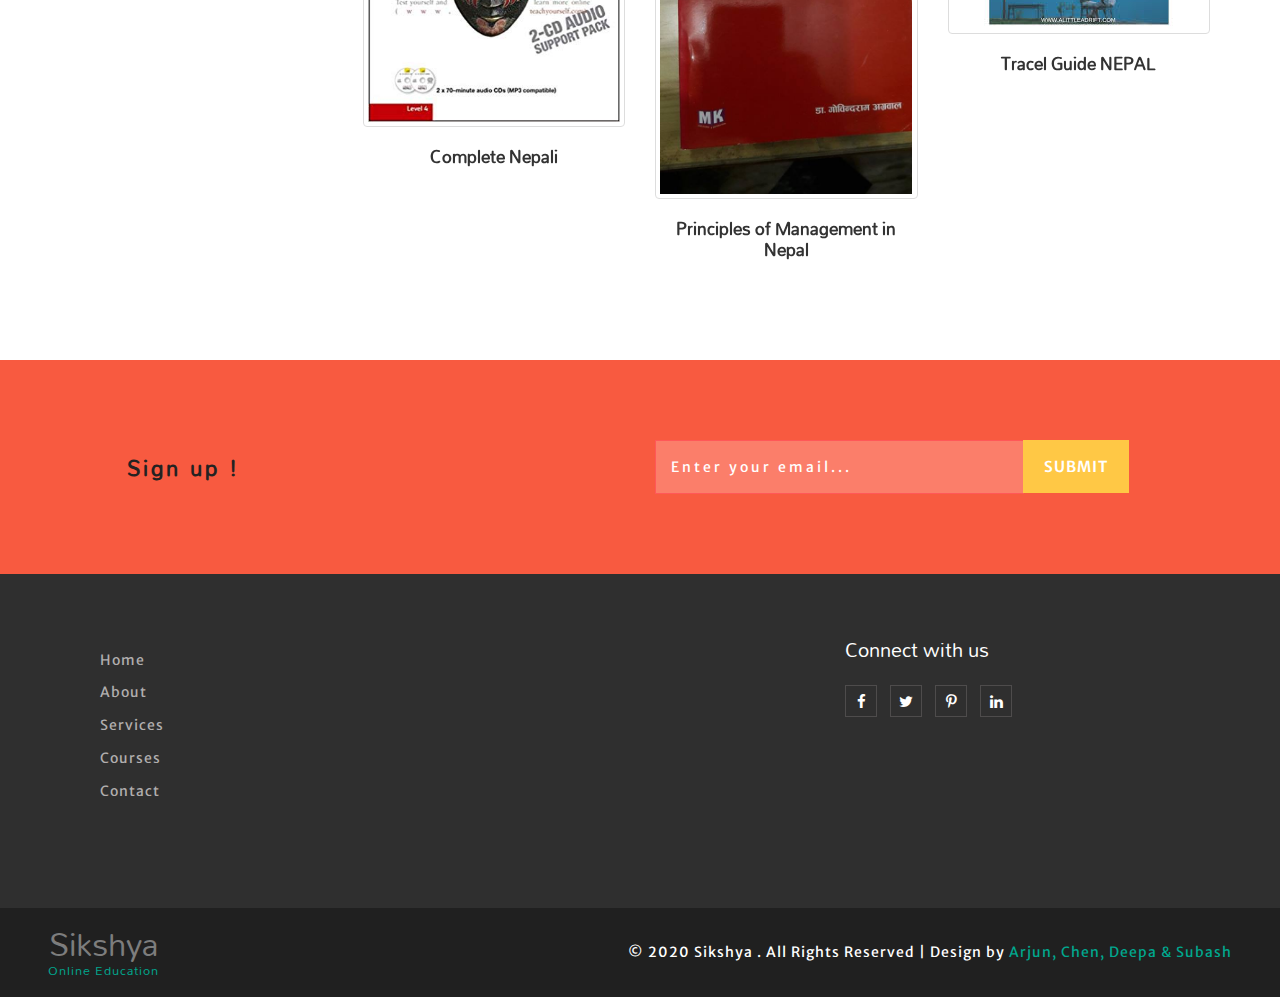
==== commit cc9512d9: "Add files via upload" ====
--- a/index.html
+++ b/index.html
@@ -6,8 +6,8 @@
 	<meta name="viewport" content="width=device-width, initial-scale=1">
 	<meta charset="utf-8">
 	<meta name="keywords" content="Online Sikshya is a website for the people to get educaiton using online. Especially people having more time using the internet can use this website" />
-
-
+	<link rel="stylesheet" href="https://www.w3schools.com/w3css/4/w3.css">
+	<link rel="stylesheet" href="https://cdnjs.cloudflare.com/ajax/libs/font-awesome/4.7.0/css/font-awesome.min.css">
 	<link href="css/bootstrap.css" rel='stylesheet' type='text/css' />
 	<link href="css/style.css" rel='stylesheet' type='text/css' />
 	<link href="css/font-awesome.css" rel="stylesheet">
@@ -27,22 +27,24 @@
 									<span class="icon-bar"></span>
 									<span class="icon-bar"></span>
 								</button>
-						<h1><a class="navbar-brand" href="index.html">Sikshya <span>Online Education</span></a></h1>
-					</div>
+						<h1><a class="navbar-brand" href="index.html">Sikshya <span>Sikshya Online Education</span></a></h1>
+					</div>
+
+
 					<!-- Collect the nav links, forms, and other content for toggling -->
 					<div class="collapse navbar-collapse nav-wil" id="bs-example-navbar-collapse-1">
 						<nav>
 							<ul class="top_nav">
 								<li><a href="index.html" class="active">Home</a></li>
 								<li><a href="about.html">About</a></li>
-								<li class="dropdown">
-									<a href="#" class="dropdown-toggle" data-toggle="dropdown" data-hover="Pages" role="button" aria-haspopup="true" aria-expanded="false">Drop Down <span class="fa fa-angle-down"></span></a>
-									<ul class="dropdown-menu">
-										<li><a href="services.html">Services</a></li>
-										<li><a href="join.html">Join now</a></li>
-									</ul>
-								</li>
-								<li><a href="courses.html">Courses</a></li>
+							<div class="w3-dropdown-hover">
+							      <button class="w3-button">COURSES</button>
+							      <div class="w3-dropdown-content w3-bar-block w3-card-4">
+							        <a href="courses1.html" class="w3-bar-item w3-button">Nepali Supplements</a>
+							        <a href="courses2.html" class="w3-bar-item w3-button">HTML and CSS3</a>
+							        <a href="courses3.html" class="w3-bar-item w3-button">JAVA</a>
+							</div>
+								
 								<li><a href="contact.html">Contact</a></li>
 							</ul>
 						</nav>
@@ -53,7 +55,7 @@
 
 
 
-		<!-- banner-text -->
+
 		<div class="slider">
 			<div class="callbacks_container">
 				<ul class="rslides callbacks callbacks1" id="slider1">
@@ -80,7 +82,7 @@
 		<div class="banner_bottom_in">
 			<h3 class="headerw3">Take the best courses online.</h3>
 
-			<p>In this website you can get the best courses and content. E-learning website to get best education. Courses are in Nepali too. 
+			<p>In this website you can get the best courses and content. E-learning website to get best education. Different types of technical courses are also provided from this site. Could get top rated courses and benifited. Courses are in Nepali too. 
 			Go to about page fo the more details. Click below for details.</p>
 
 			<div class="edu_button">
@@ -185,6 +187,7 @@
 	<!--//services-->
 
 
+
 	<!--/top_spl_courses-->
 	<div class="top_spl_courses">
 		<div class="container">
@@ -198,19 +201,19 @@
 								<div class="row">
 									<div class="col-md-3 col-sm-3 col-xs-3 slidering">
 										<div class="thumbnail"><img src="images/g1.jpg" alt="Image" style="max-width:100%;"></div>
-										<h5>Business &amp; Management</h5>
+										<h5>Nepali Origin &amp; Characters</h5>
 									</div>
 									<div class="col-md-3 col-sm-3 col-xs-3 slidering">
 										<div class="thumbnail"><img src="images/g2.jpg" alt="Image" style="max-width:100%;"></div>
-										<h5>Data Structures</h5>
+										<h5>Complete Nepali</h5>
 									</div>
 									<div class="col-md-3 col-sm-3 col-xs-3 slidering">
 										<div class="thumbnail"><img src="images/g3.jpg" alt="Image" style="max-width:100%;"></div>
-										<h5>Digital Marketing</h5>
+										<h5>Principles of Management in Nepal</h5>
 									</div>
 									<div class="col-md-3 col-sm-3 col-xs-3 slidering">
 										<div class="thumbnail"><img src="images/g4.jpg" alt="Image" style="max-width:100%;"></div>
-										<h5>Financial Analyst Course</h5>
+										<h5>Tracel Guide NEPAL</h5>
 									</div>
 								</div>
 							</div>
@@ -246,13 +249,8 @@
 	<!-- //newsletter-->
 	
 
-
-
-
-
 	<!--footer-->
 	<div class="contact-footer-w3layouts-agile">
-
 		<div class="bottom-social-agileits-w3ls">
 			<div class="container">
 				<div class="col-md-8 botttom-nav-w3ls-agileits">
--- a/css/style.css
+++ b/css/style.css
@@ -1,5 +1,3 @@
-
-
 html,
 body {
 	margin: 0;
@@ -58,9 +56,7 @@
 	margin: 0;
 }
 
-/*-- header --*/
-
-/*-- Index-Page-Styling --*/
+
 
 /*-- top-bar-w3-agile --*/
 
@@ -108,6 +104,9 @@
 	border: 2px solid transparent;
 	font-weight: bold;
 }
+.top_nav{
+	color: #d33434;
+}
 
 /*-- top-bar_sub --*/
 
@@ -199,7 +198,9 @@
 .slider-top span {
 	font-weight: 600;
 }
-
+.w3-button{
+	color: #a52121s;
+}
 /*-- //Slider --*/
 
 .navbar {
@@ -216,7 +217,7 @@
 }
 
 .navbar-default .navbar-brand {
-	color: #fff;
+	color: #d33434;
 	font-size: 48px;
 	text-decoration: none;
 	font-weight: 400;
@@ -305,7 +306,7 @@
 }
 
 ul.top_nav li a {
-	color: #fff;
+	color: #a52121;
 	font-size: 0.9em;
 	letter-spacing: 1px;
 	text-transform: uppercase;
@@ -622,6 +623,7 @@
 
 .banner_bottom {
 	padding: 7em 0;
+	color: red;
 }
 
 h3.headerw3 {
@@ -1346,46 +1348,8 @@
 	transition: 0.5s all;
 }
 
-/*--placeholder-color--*/
-
-.register-form input::-webkit-input-placeholder {
-	color: #5a5656;
-}
-
-.register-form input:-moz-placeholder {
-	/* Firefox 18- */
-	color: #5a5656;
-}
-
-.register-form input::-moz-placeholder {
-	/* Firefox 19+ */
-	color: #5a5656;
-}
-
-.register-form input:-ms-input-placeholder {
-	color: #5a5656;
-}
-
-/*--//placeholder-color--*/
-
-/* //join page */
-
-/*-- //inner_banner --*/
 
 /*--//copy-right--*/
-
-#toTop {
-	display: none;
-	text-decoration: none;
-	position: fixed;
-	bottom: 10px;
-	right: 10px;
-	overflow: hidden;
-	width: 48px;
-	height: 48px;
-	border: none;
-	text-indent: 100%;
-	background: url(../images/top_up.png) no-repeat 0px 0px;
 }
 
 /*--//footer--*/
@@ -2153,6 +2117,7 @@
 	}
 	.navbar-default .navbar-brand {
 		font-size: 40px;
+		color: 
 	}
 	.banner-top,
 	.banner-top1,
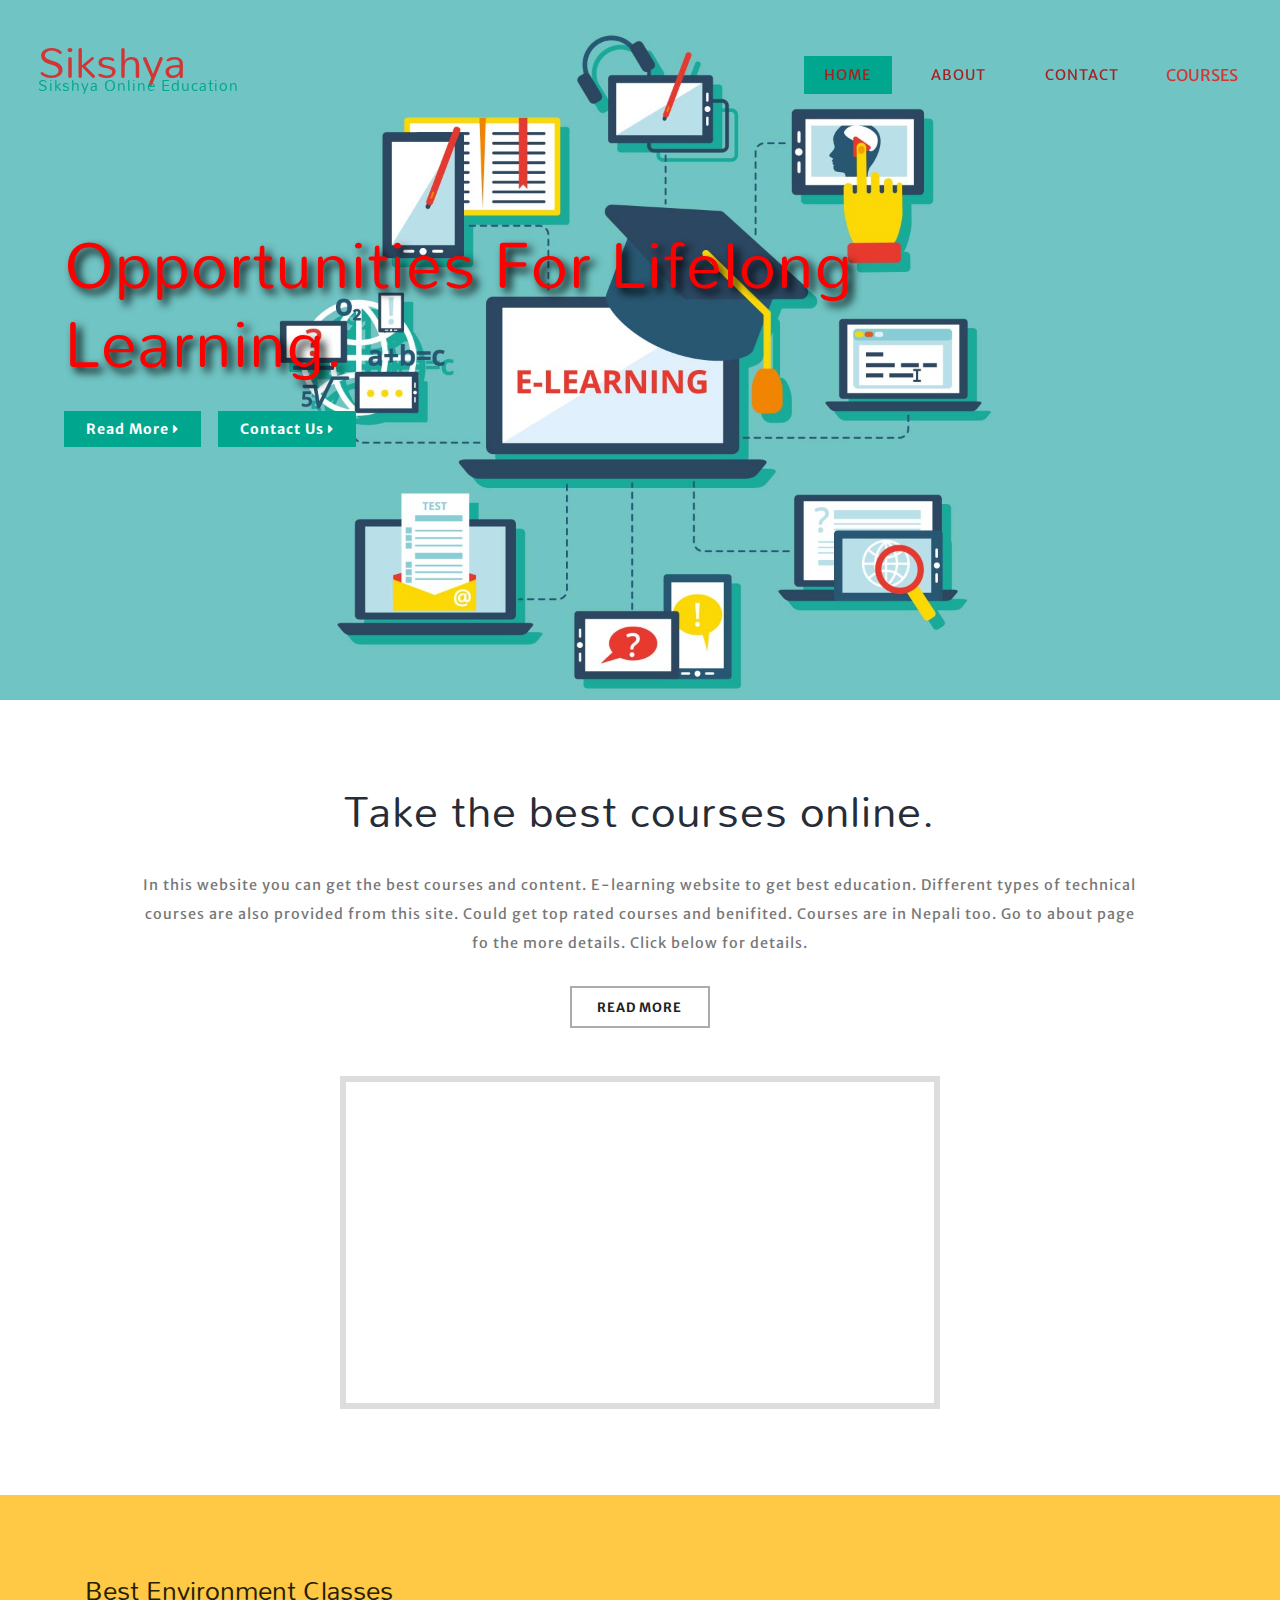
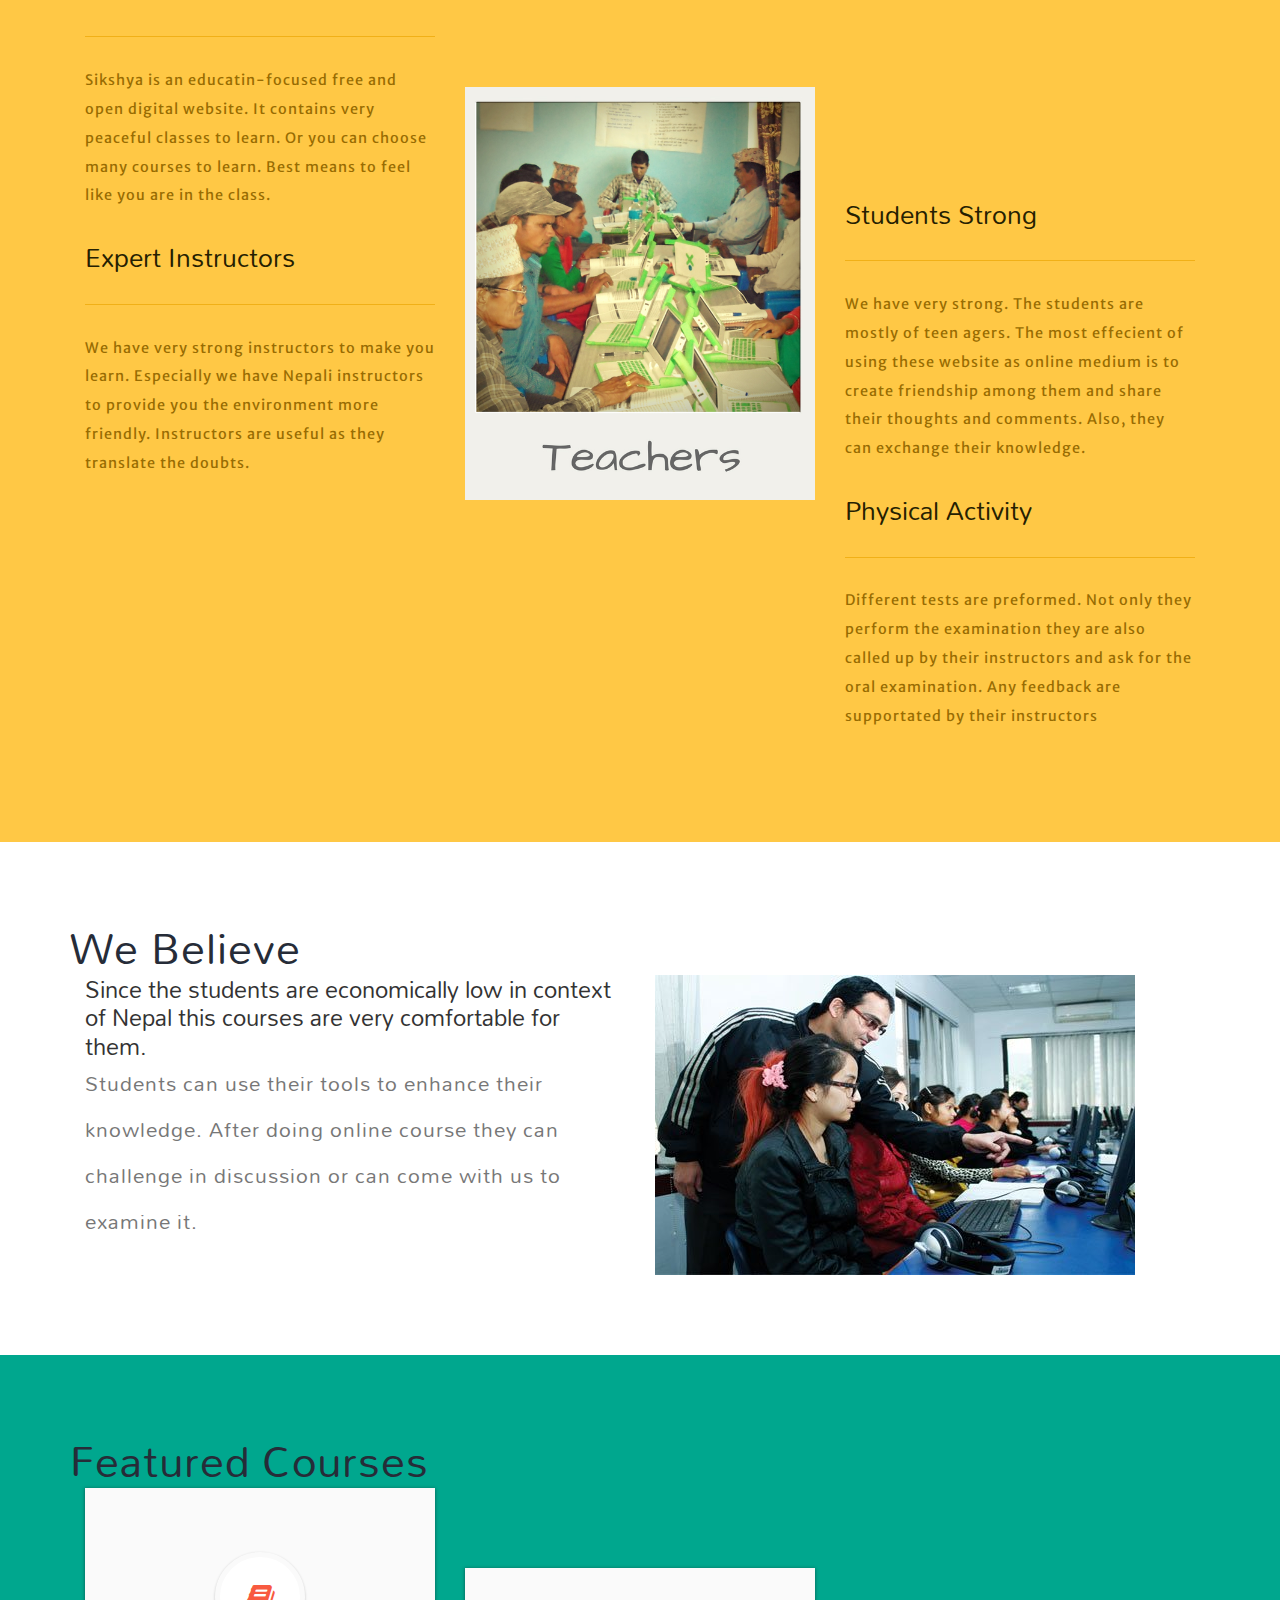
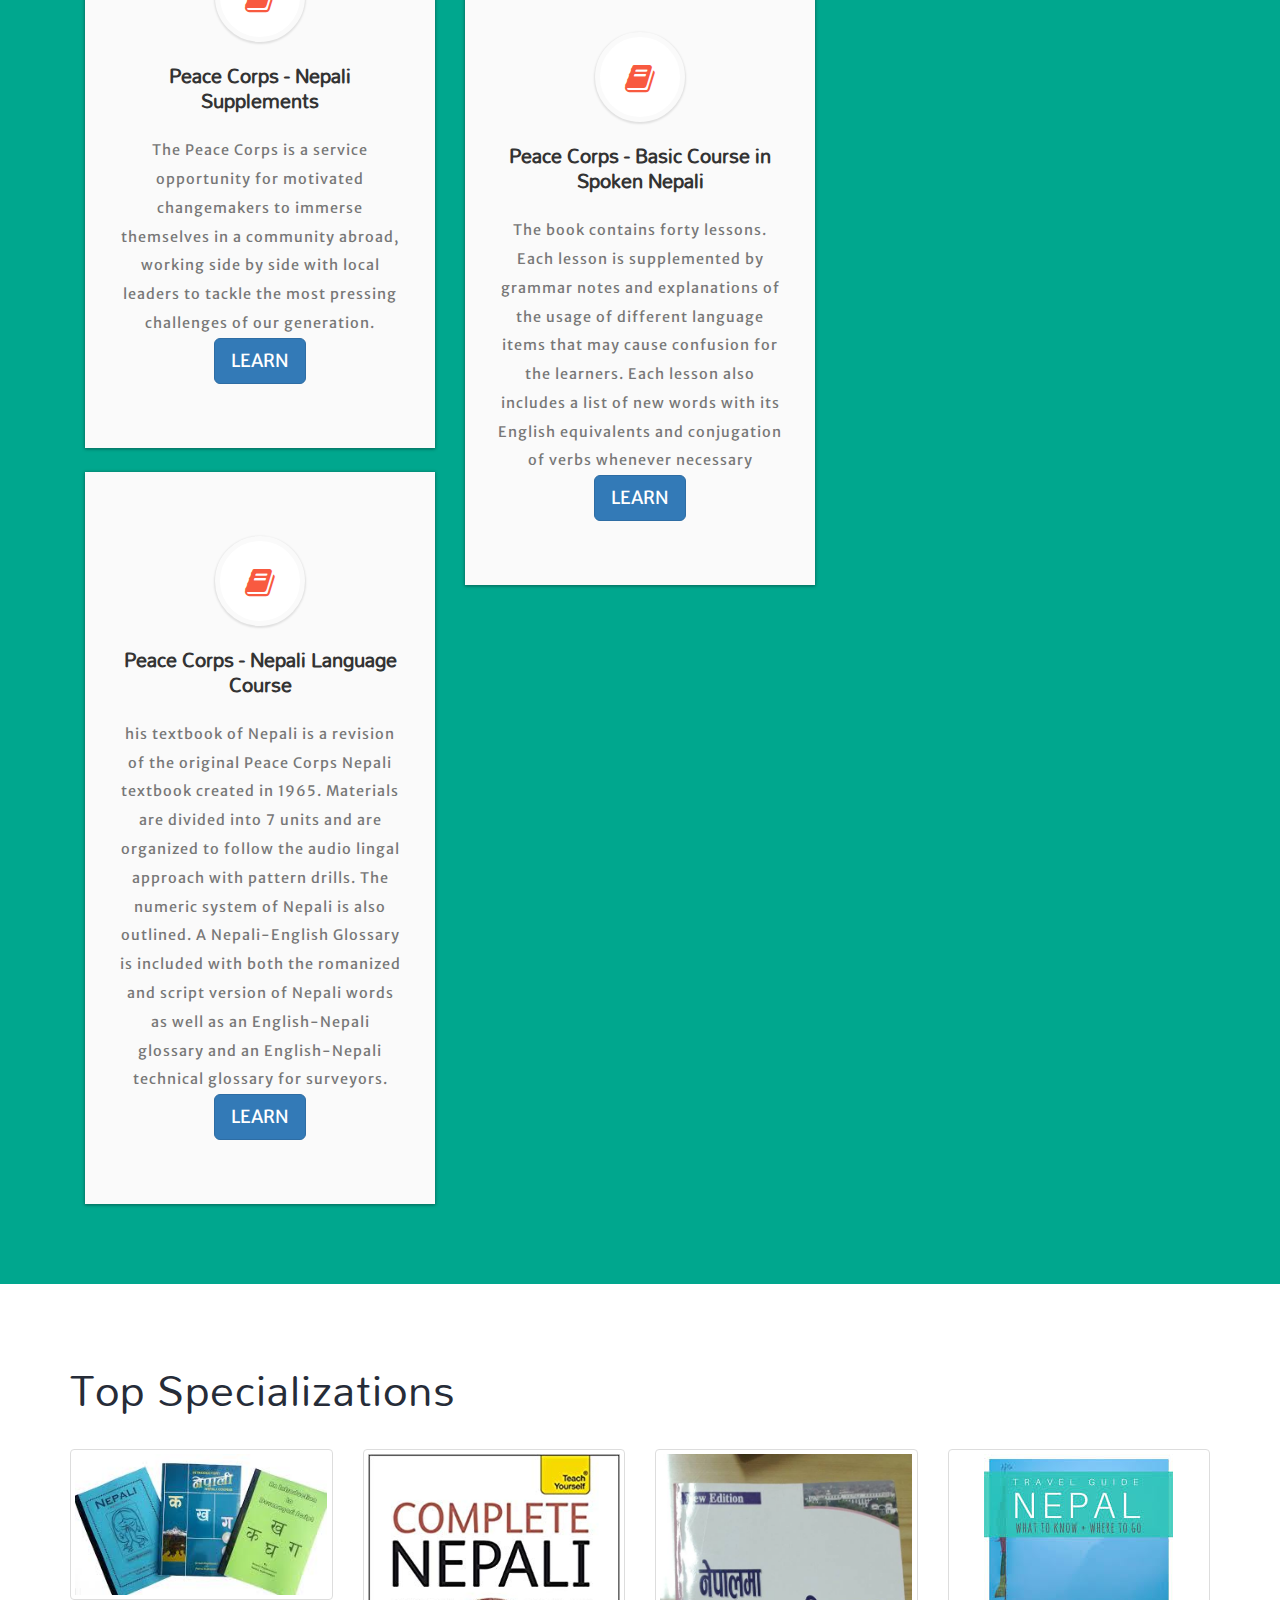
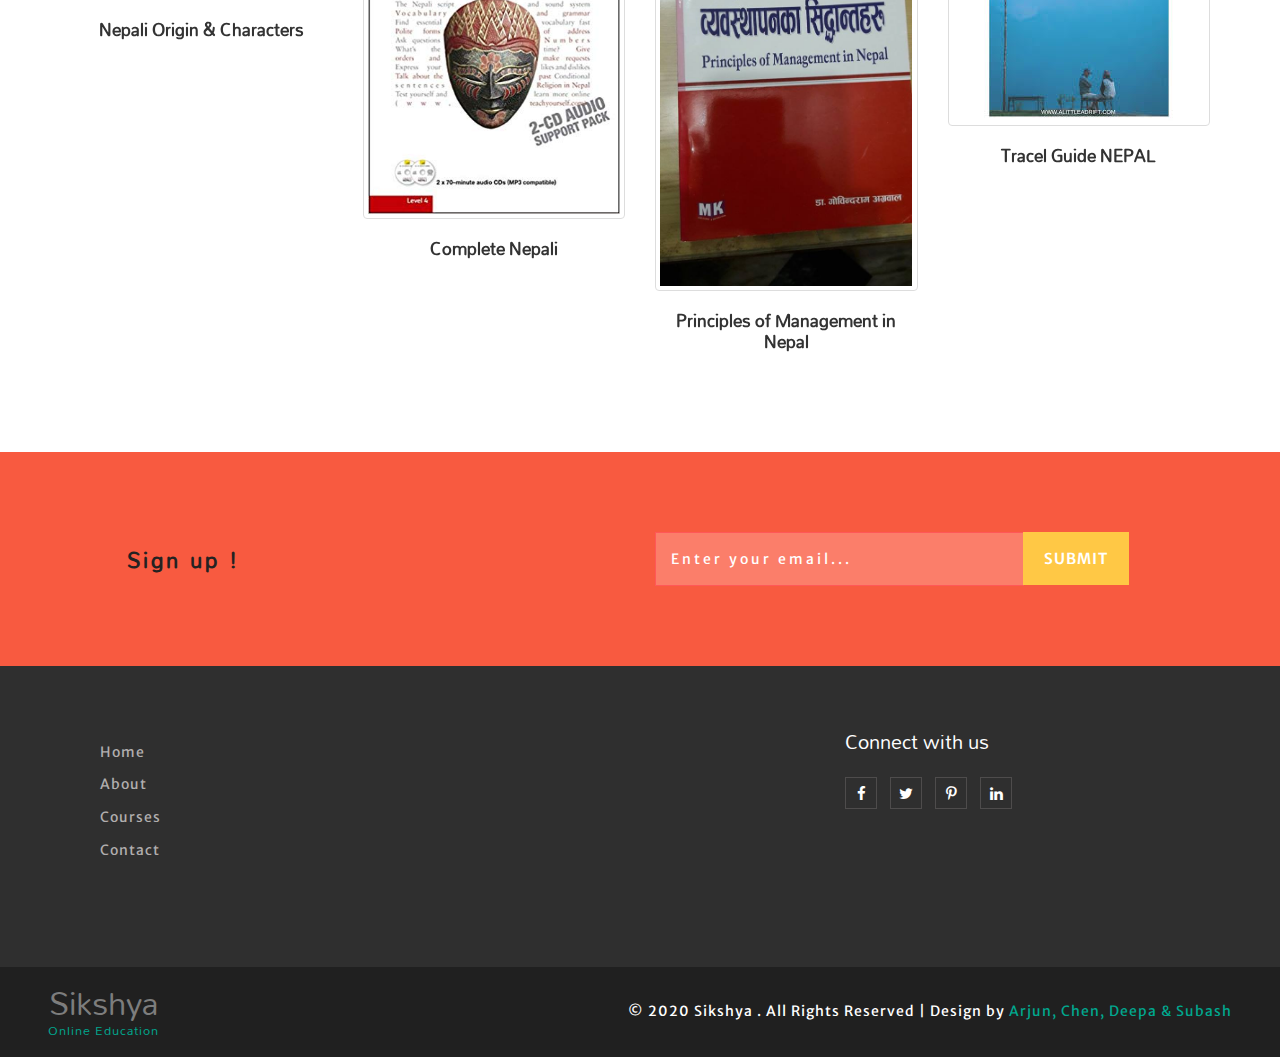
==== commit 57d1198e: "Add files via upload" ====
--- a/index.html
+++ b/index.html
@@ -37,6 +37,8 @@
 							<ul class="top_nav">
 								<li><a href="index.html" class="active">Home</a></li>
 								<li><a href="about.html">About</a></li>
+								<li><a href="contact.html">Contact</a></li>
+ <!-- This part uses drop down for other courses -->
 							<div class="w3-dropdown-hover">
 							      <button class="w3-button">COURSES</button>
 							      <div class="w3-dropdown-content w3-bar-block w3-card-4">
@@ -44,8 +46,6 @@
 							        <a href="courses2.html" class="w3-bar-item w3-button">HTML and CSS3</a>
 							        <a href="courses3.html" class="w3-bar-item w3-button">JAVA</a>
 							</div>
-								
-								<li><a href="contact.html">Contact</a></li>
 							</ul>
 						</nav>
 					</div>
@@ -160,13 +160,16 @@
 							<span class="fa fa-book" aria-hidden="true"></span>
 							<h5>Peace Corps - Nepali Supplements</h5>
 							<p>The Peace Corps is a service opportunity for motivated changemakers to immerse themselves in a community abroad, working side by side with local leaders to tackle the most pressing challenges of our generation.</p>
+							<a class="btn btn-primary btn-lg" href="https://www.livelingua.com/course/peace-corps/Nepali_Supplements">LEARN </a>
 						</div>
 					</div>
 					<div class="grid_info second">
 						<div class="icon_info">
 							<span class="fa fa-book" aria-hidden="true"></span>
-							<h5>Peace Corps - Nepali Language Coursee</h5>
-							<p>his textbook of Nepali is a revision of the original Peace Corps Nepali textbook created in 1965. Materials are divided into 7 units and are organized to follow the audio lingal approach with pattern drills. The numeric system of Nepali is also outlined. A Nepali-English Glossary is included with both the romanized and script version of Nepali words as well as an English-Nepali glossary and an English-Nepali technical glossary for surveyors.</p>
+							<h5>Peace Corps - Nepali Language Course</h5>
+							<p>his textbook of Nepali is a revision of the original Peace Corps Nepali textbook created in 1965. Materials are divided into 7 units and are organized to follow the audio lingal approach with pattern drills. The numeric system of Nepali is also outlined. A Nepali-English Glossary is included with both the romanized and script version of Nepali words as well as an English-Nepali glossary and an English-Nepali technical glossary for surveyors.
+							</p>
+							<a class="btn btn-primary btn-lg" href="https://www.livelingua.com/course/peace-corps/Nepali_Language_Course" role="button">LEARN </a>
 						</div>
 					</div>
 				</div>
@@ -176,7 +179,8 @@
 							<span class="fa fa-book" aria-hidden="true"></span>
 							<h5>Peace Corps - Basic Course in Spoken Nepali</h5>
 							<p>The book contains forty lessons. Each lesson is supplemented by grammar notes and explanations of the usage of different language items that may cause confusion for the learners. Each lesson
-also includes a list of new words with its English equivalents and conjugation of verbs whenever necessary</p>
+							also includes a list of new words with its English equivalents and conjugation of verbs whenever necessary</p>
+							<a class="btn btn-primary btn-lg" href="https://www.livelingua.com/course/peace-corps/Basic_Course_in_Spoken_Nepali/" role="button">LEARN </a>
 						</div>
 					</div>
 				</div>
@@ -262,10 +266,7 @@
 							<a href="about.html">About</a>
 						</li>
 						<li>
-							<a href="services.html">Services</a>
-						</li>
-						<li>
-							<a href="courses.html">Courses</a>
+							<a href="courses1.html">Courses</a>
 						</li>
 						<li>
 							<a href="contact.html">Contact</a>
